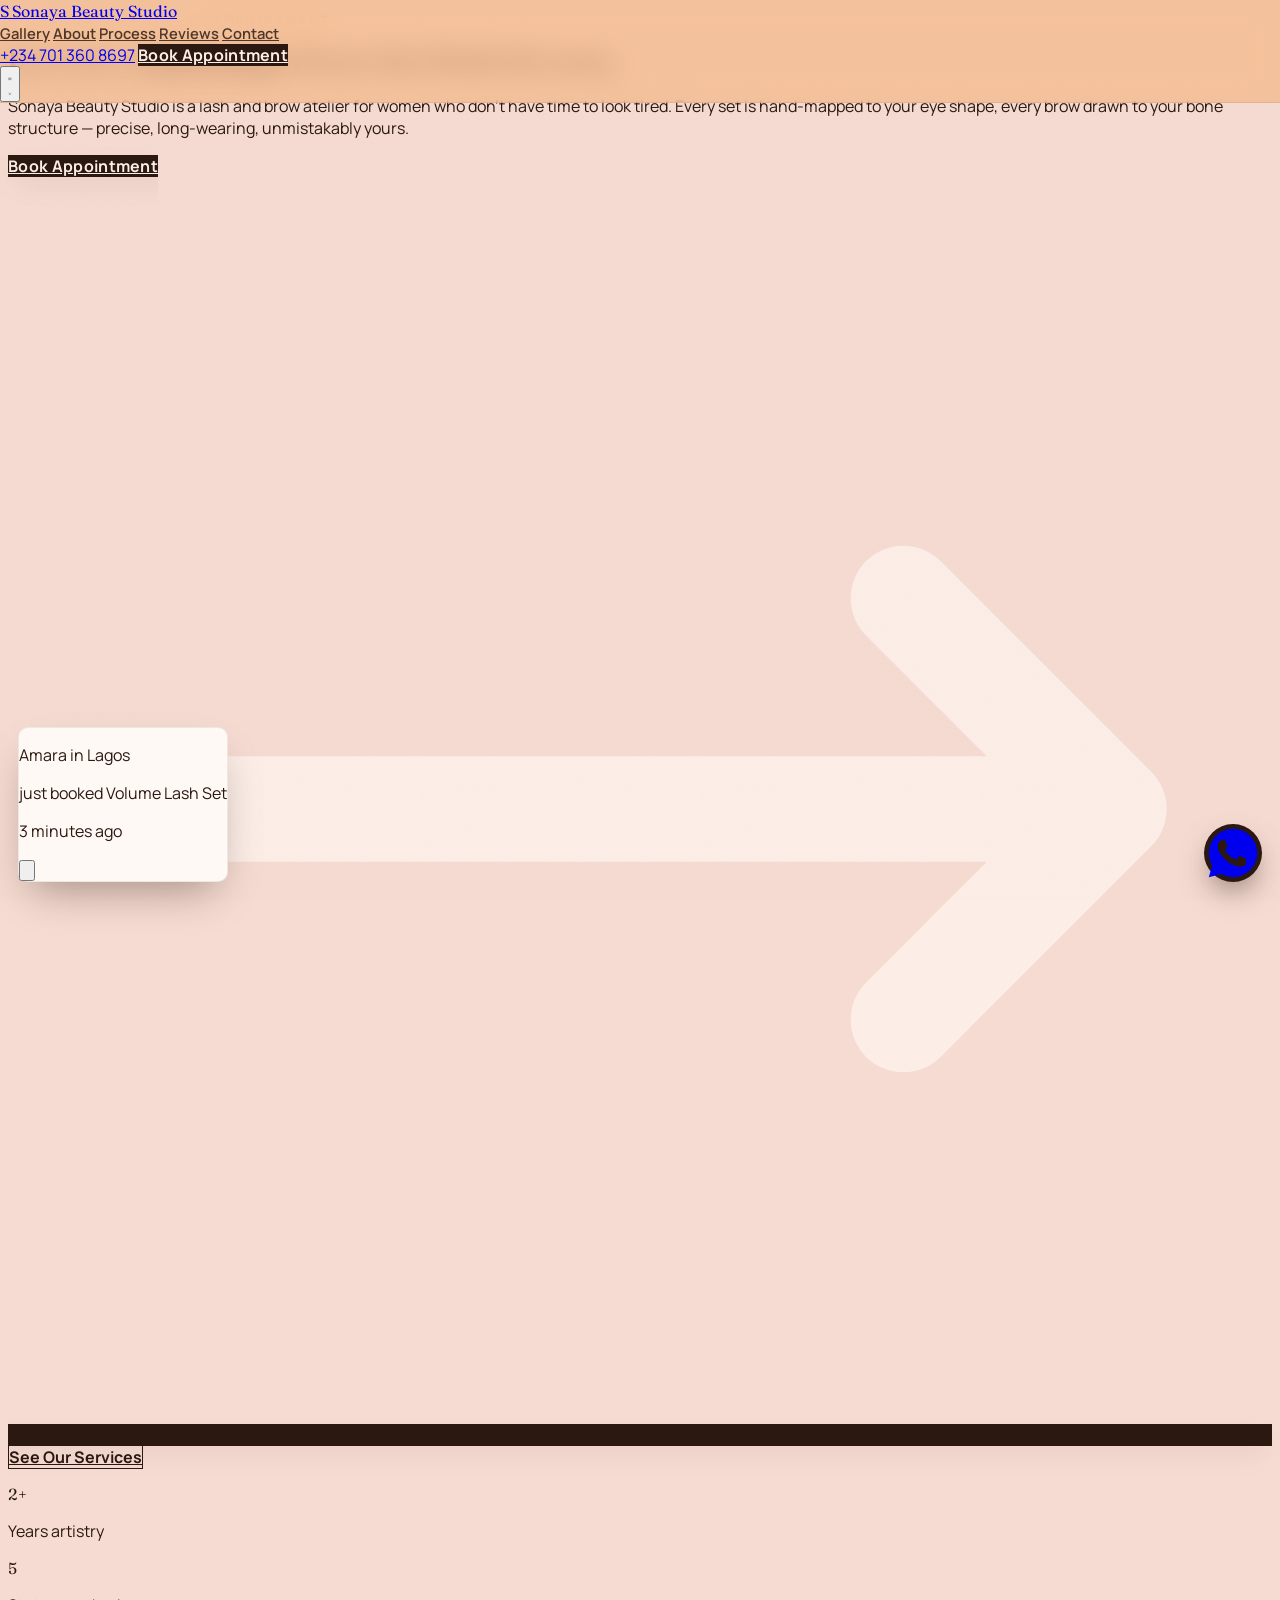
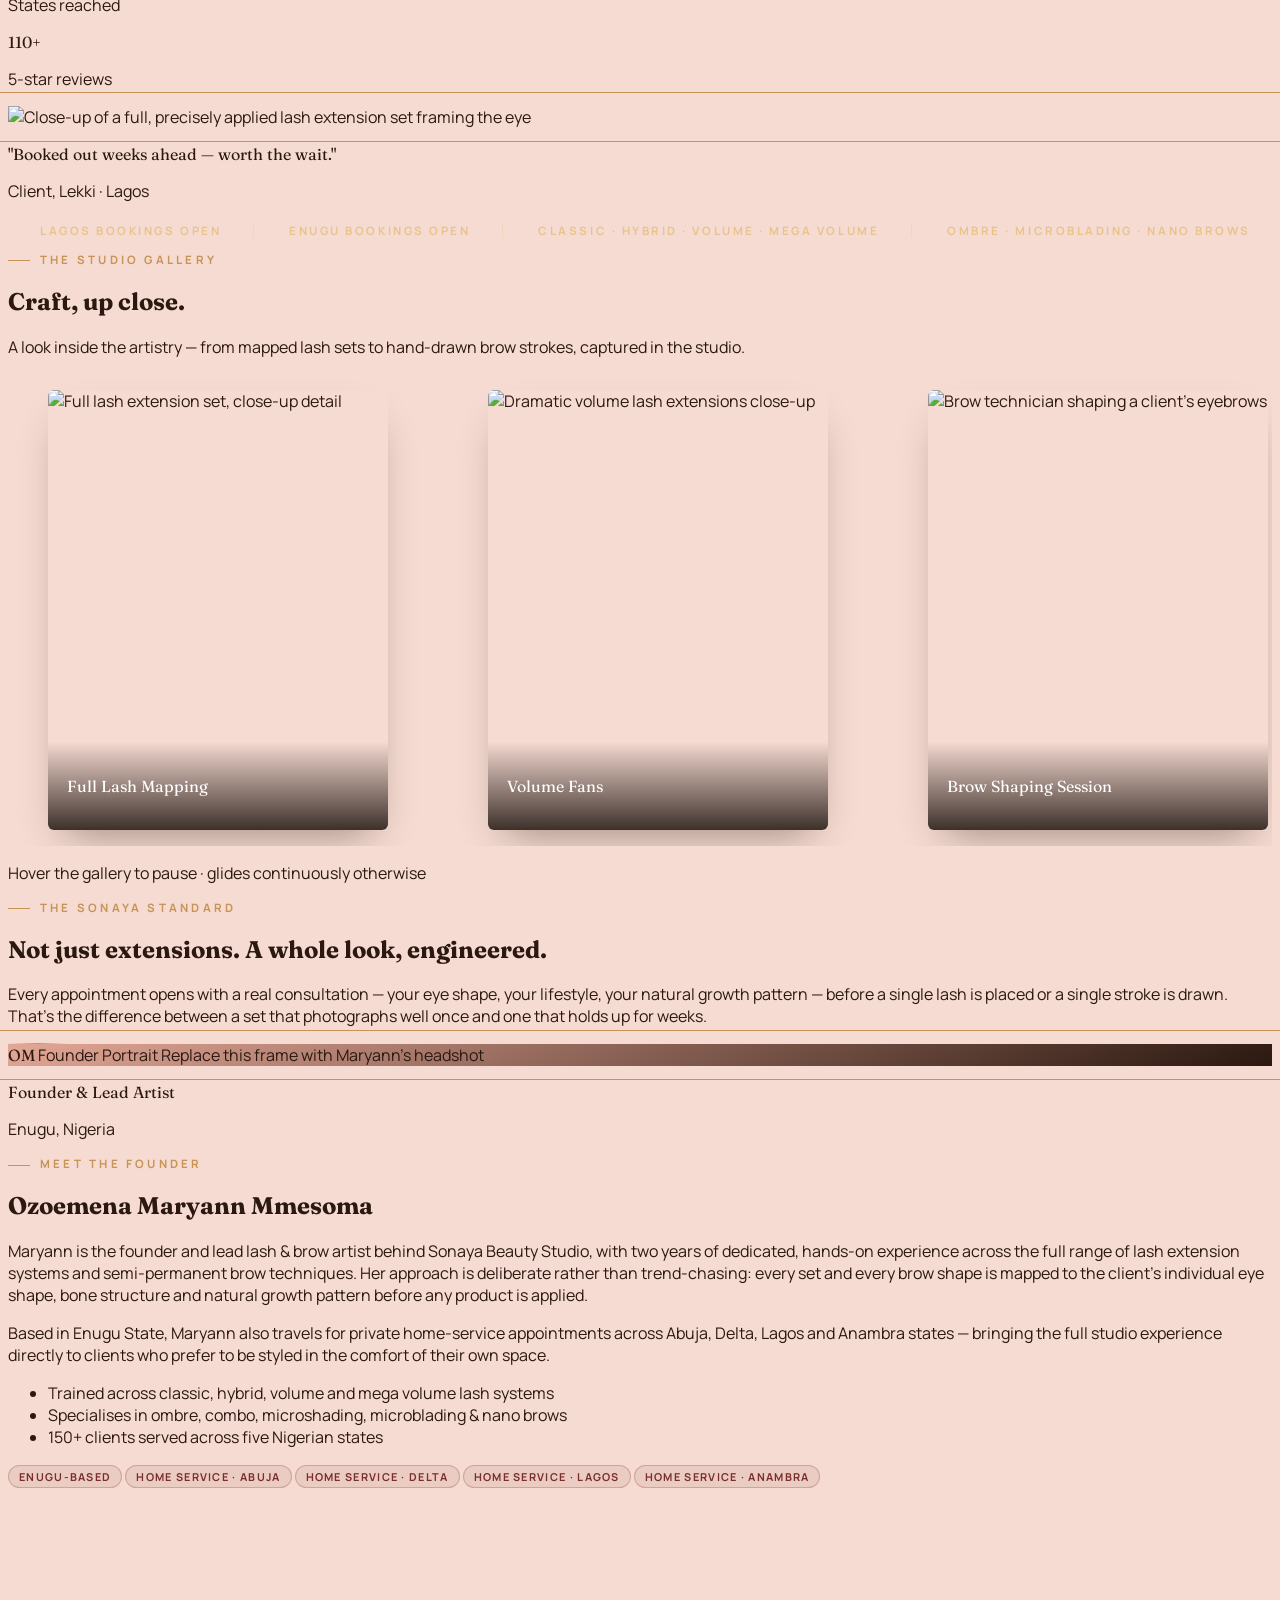
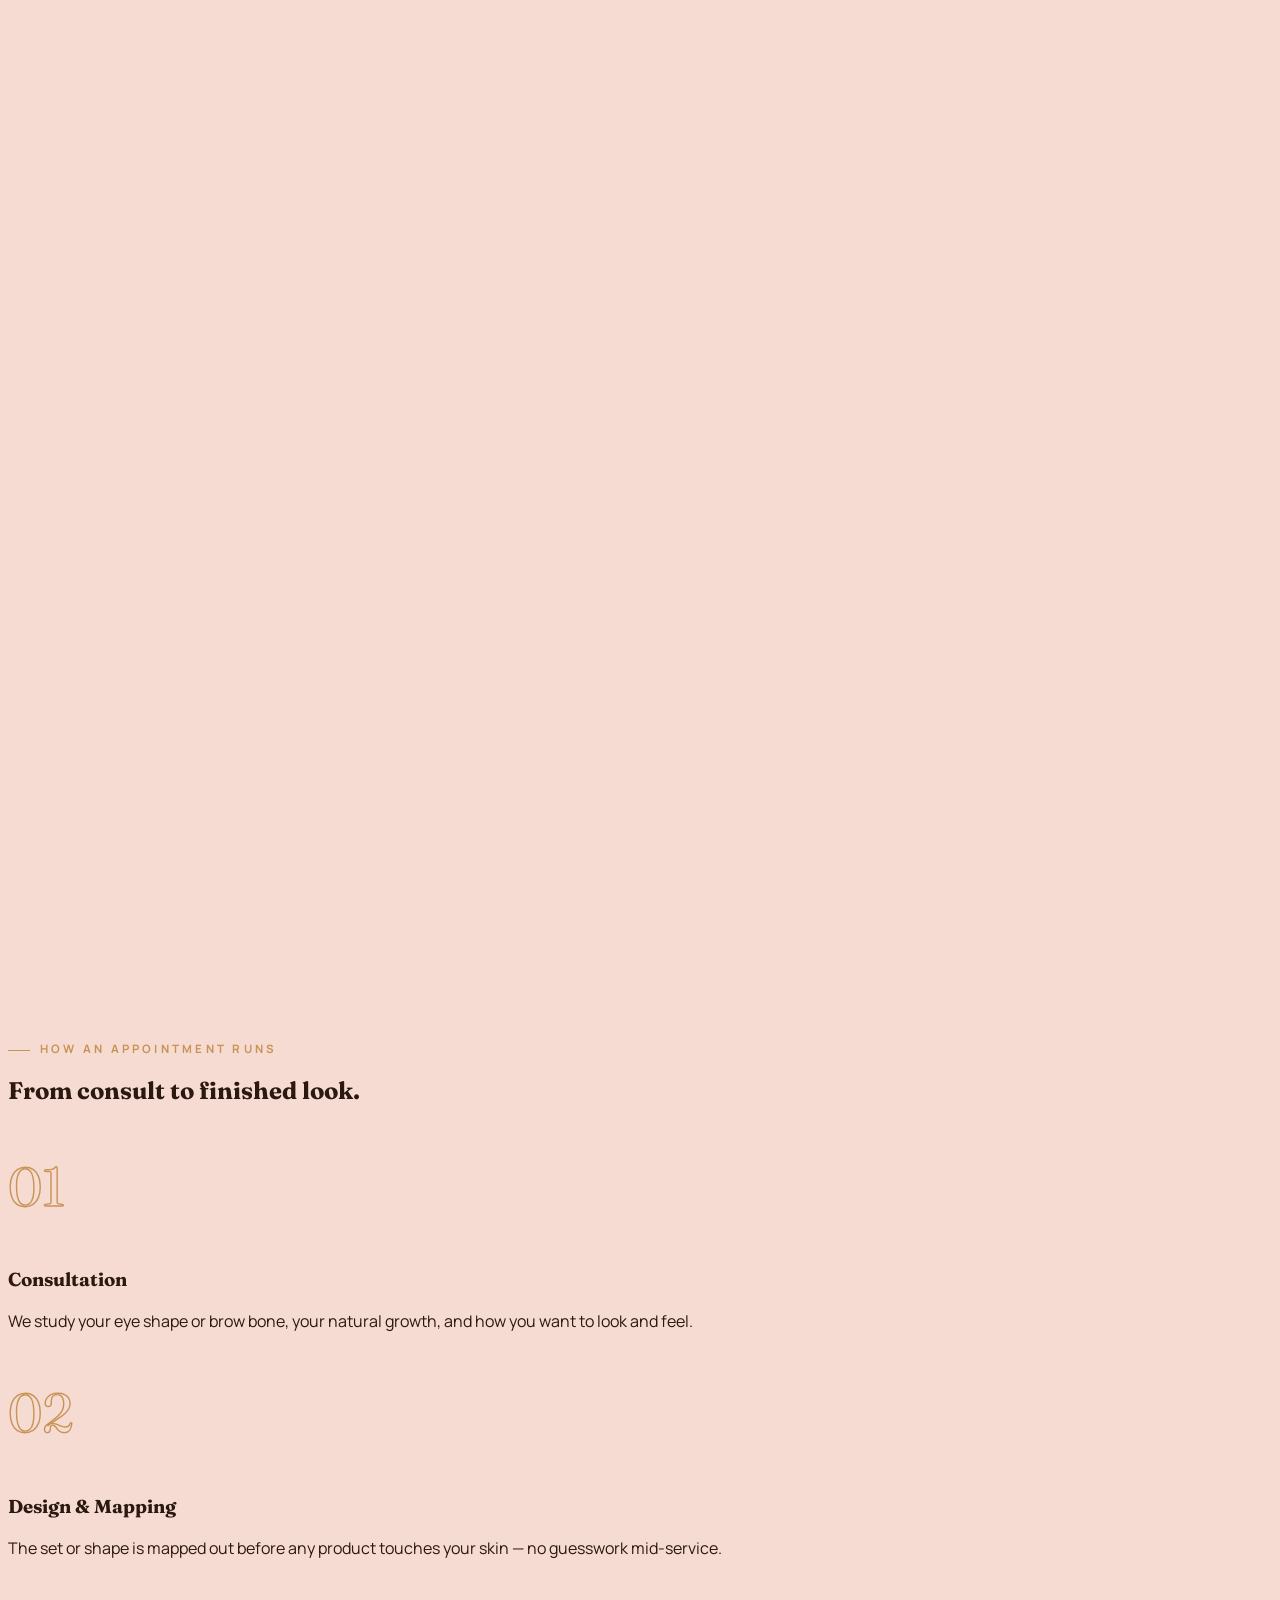
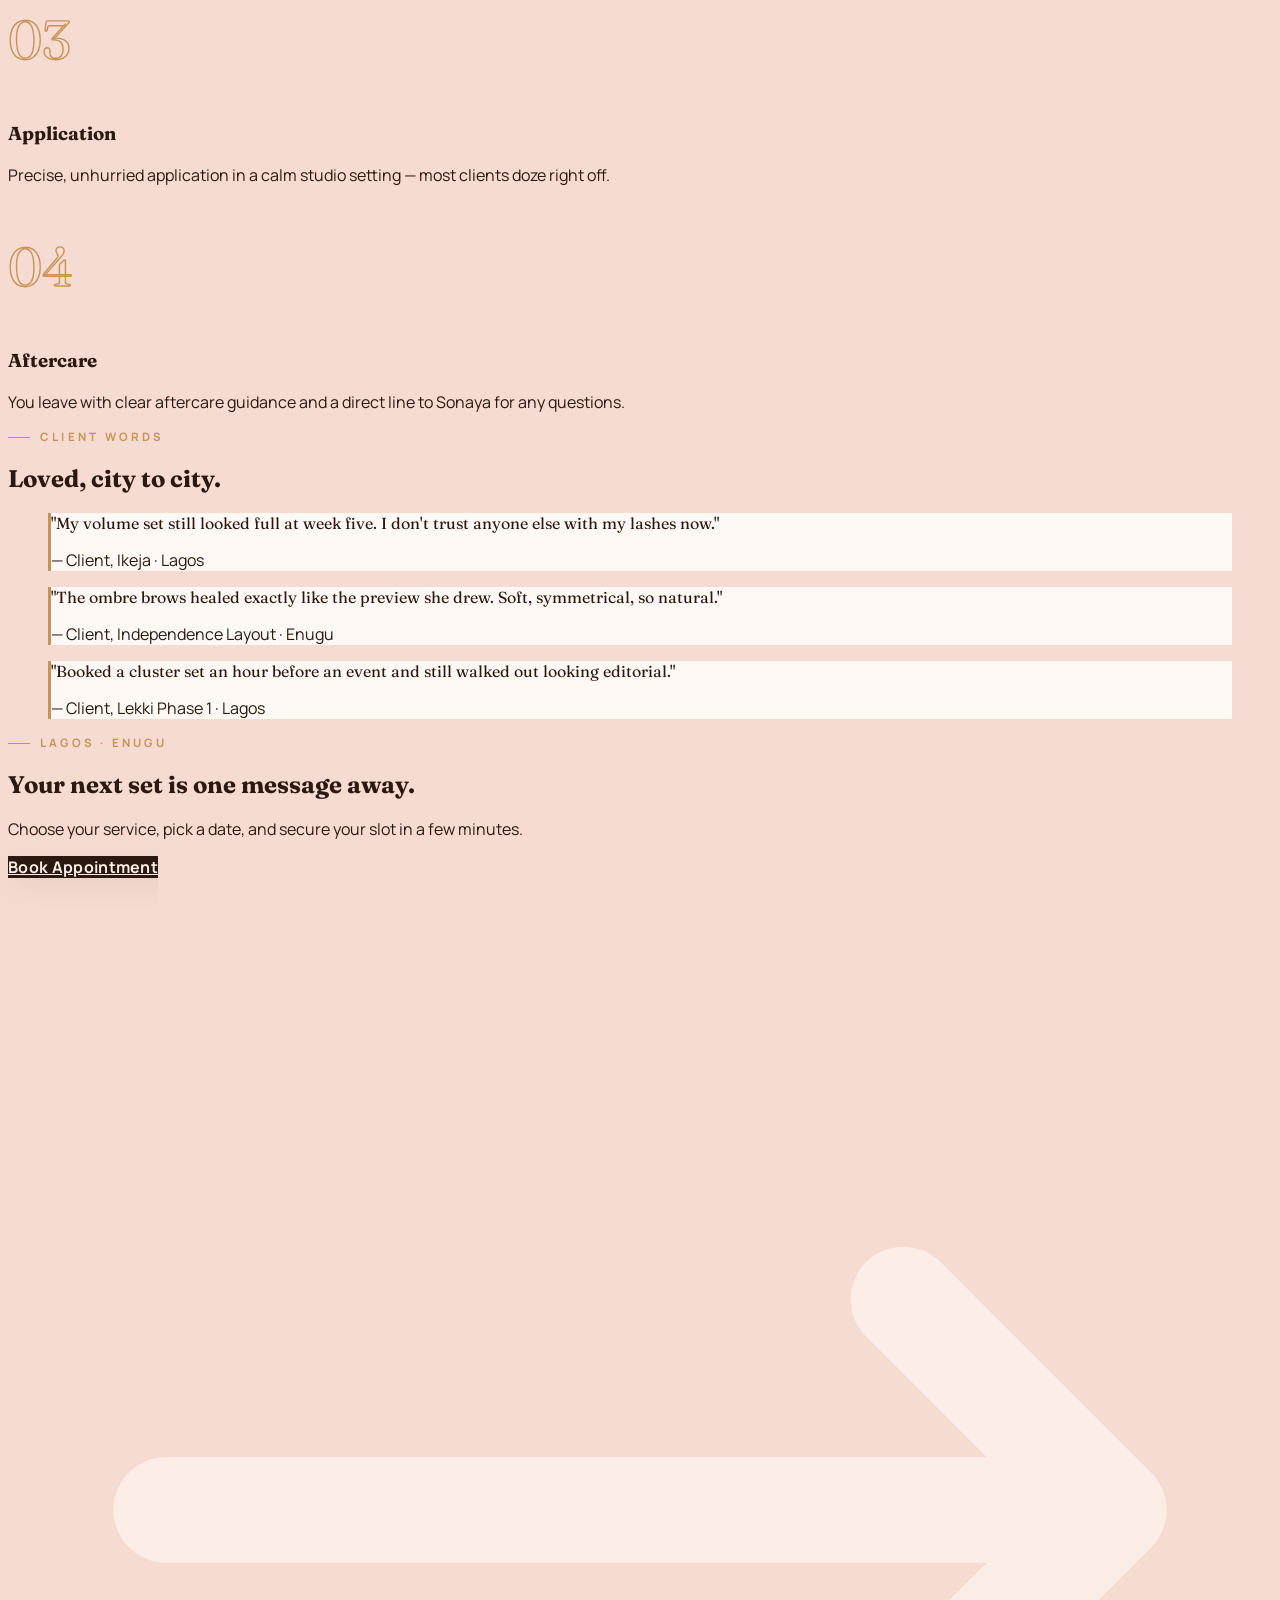
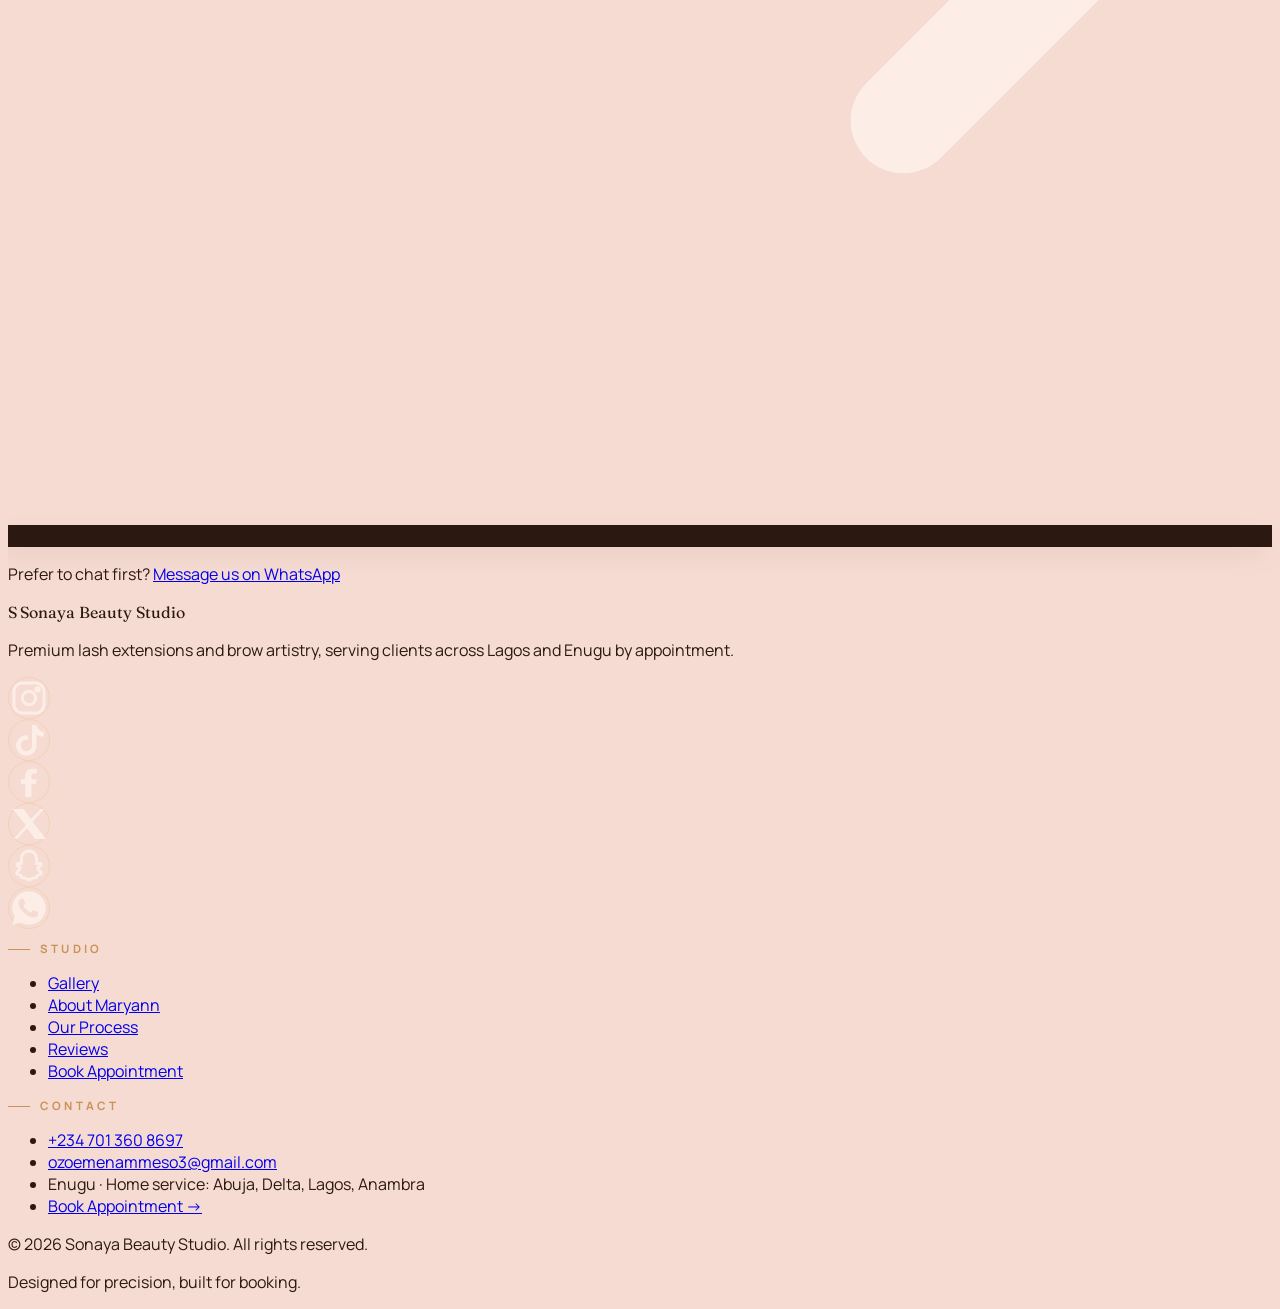
==== index.html @ aed54dbf "initial commit" ====
<!DOCTYPE html>
<html lang="en">
<head>
<meta charset="UTF-8" />
<meta name="viewport" content="width=device-width, initial-scale=1.0" />
<title>Sonaya Beauty Studio — Premium Lash & Brow Artistry | Lagos &amp; Enugu</title>
<meta name="description" content="Sonaya Beauty Studio is a premium lash extension and brow artistry studio serving Lagos and Enugu. Classic, hybrid, volume &amp; mega volume lashes, ombre and microblading brows. Book on WhatsApp." />
<meta name="theme-color" content="#F0B989" />

<!-- Open Graph -->
<meta property="og:title" content="Sonaya Beauty Studio — Premium Lash & Brow Artistry" />
<meta property="og:description" content="Lash extensions and brow artistry, done with precision. Book your appointment on WhatsApp today." />
<meta property="og:type" content="website" />

<!-- Fonts -->
<link rel="preconnect" href="https://fonts.googleapis.com">
<link rel="preconnect" href="https://fonts.gstatic.com" crossorigin>
<link href="https://fonts.googleapis.com/css2?family=Fraunces:ital,opsz,wght@0,9..144,300;0,9..144,400;0,9..144,500;0,9..144,600;0,9..144,700;1,9..144,400;1,9..144,500&family=Manrope:wght@400;500;600;700;800&display=swap" rel="stylesheet">

<!-- Tailwind CDN -->
<script src="https://cdn.tailwindcss.com"></script>
<script>
  tailwind.config = {
    theme: {
      extend: {
        colors: {
          peach: { DEFAULT: '#F5DBD1', light: '#FCEEE7', pale: '#FFF9F6', deep: '#E3A796' },
          espresso: { DEFAULT: '#2B1810', 2: '#3D2417', soft: '#5C3C2A' },
          gold: { DEFAULT: '#C89355', light: '#E8C48C' },
          wine: '#7A2E2C',
        },
        fontFamily: {
          display: ['Fraunces', 'Georgia', 'serif'],
          body: ['Manrope', 'sans-serif'],
        },
      },
    },
  };
</script>

<link rel="stylesheet" href="css/styles.css" />

<!-- Favicon (simple gold monogram) -->
<link rel="icon" href="data:image/svg+xml,%3Csvg xmlns='http://www.w3.org/2000/svg' viewBox='0 0 100 100'%3E%3Crect width='100' height='100' rx='20' fill='%232B1810'/%3E%3Ctext x='50' y='66' font-family='Georgia,serif' font-size='52' fill='%23C89355' text-anchor='middle'%3ES%3C/text%3E%3C/svg%3E">
</head>
<body class="font-body antialiased">

<div class="grain-overlay"></div>

<!-- =========================================================
     NAVBAR (fixed)
========================================================== -->
<header id="site-nav">
  <div class="max-w-7xl mx-auto px-5 md:px-8">
    <div class="flex items-center justify-between h-20">
      <!-- Logo -->
      <a href="#top" class="flex items-center gap-3 shrink-0">
        <span class="w-11 h-11 rounded-full bg-espresso flex items-center justify-center">
          <span class="font-display text-gold-light text-xl">S</span>
        </span>
        <span class="font-display text-lg md:text-xl tracking-wide text-espresso leading-none">
          Sonaya <span class="italic font-normal text-espresso-soft">Beauty Studio</span>
        </span>
      </a>

      <!-- Desktop nav -->
      <nav class="hidden lg:flex items-center gap-9">
        <a href="#gallery" class="nav-link">Gallery</a>
        <a href="#ceo" class="nav-link">About</a>
        <a href="#process" class="nav-link">Process</a>
        <a href="#testimonials" class="nav-link">Reviews</a>
        <a href="#contact" class="nav-link">Contact</a>
      </nav>

      <div class="hidden lg:flex items-center gap-4">
        <a href="tel:+2347013608697" class="text-sm font-semibold text-espresso-soft hover:text-espresso transition">+234 701 360 8697</a>
        <a href="book.html" class="btn-gold px-6 py-2.5 rounded-full text-sm">Book Appointment</a>
      </div>

      <!-- Mobile toggle -->
      <button id="menu-toggle" aria-label="Toggle menu" aria-expanded="false" class="lg:hidden w-10 h-10 flex items-center justify-center text-espresso">
        <svg id="icon-open" class="w-6 h-6" fill="none" stroke="currentColor" stroke-width="1.8" viewBox="0 0 24 24"><path stroke-linecap="round" stroke-linejoin="round" d="M3.75 6.75h16.5M3.75 12h16.5M3.75 17.25h16.5" /></svg>
        <svg id="icon-close" class="w-6 h-6 hidden" fill="none" stroke="currentColor" stroke-width="1.8" viewBox="0 0 24 24"><path stroke-linecap="round" stroke-linejoin="round" d="M6 18L18 6M6 6l12 12" /></svg>
      </button>
    </div>

    <!-- Mobile menu -->
    <div id="mobile-menu" class="lg:hidden">
      <div class="flex flex-col gap-1 pb-6 pt-2 border-t border-espresso/10">
        <a href="#gallery" class="py-3 font-semibold text-espresso">Gallery</a>
        <a href="#ceo" class="py-3 font-semibold text-espresso">About</a>
        <a href="#process" class="py-3 font-semibold text-espresso">Process</a>
        <a href="#testimonials" class="py-3 font-semibold text-espresso">Reviews</a>
        <a href="#contact" class="py-3 font-semibold text-espresso">Contact</a>
        <a href="book.html" class="btn-gold text-center px-6 py-3 rounded-full text-sm mt-3">Book Appointment</a>
      </div>
    </div>
  </div>
</header>

<!-- =========================================================
     HERO
========================================================== -->
<section id="top" class="relative pt-32 pb-20 md:pt-44 md:pb-28 overflow-hidden">
  <div class="hero-blob w-80 h-80 bg-gold-light -top-10 -left-16 float-slow"></div>
  <div class="hero-blob w-96 h-96 bg-peach-deep top-40 -right-24 float"></div>

  <div class="max-w-7xl mx-auto px-5 md:px-8 relative z-10 grid lg:grid-cols-2 gap-14 items-center">
    <!-- Copy -->
    <div>
      <p class="eyebrow reveal" style="animation-delay:.05s">Lagos &amp; Enugu · By Appointment</p>
      <h1 class="font-display text-5xl sm:text-6xl md:text-7xl leading-[1.03] text-espresso mt-5 reveal" style="animation-delay:.15s">
        Eyes that <span class="italic text-wine">arrest</span> a room. Brows that finish the story.
      </h1>
      <p class="mt-6 text-lg text-espresso-soft max-w-xl leading-relaxed reveal" style="animation-delay:.3s">
        Sonaya Beauty Studio is a lash and brow atelier for women who don't have time to look tired.
        Every set is hand-mapped to your eye shape, every brow drawn to your bone structure — precise,
        long-wearing, unmistakably yours.
      </p>
      <div class="mt-9 flex flex-wrap items-center gap-4 reveal" style="animation-delay:.45s">
        <a href="book.html" class="btn-gold px-8 py-4 rounded-full inline-flex items-center gap-2">
          Book Appointment
          <svg class="w-4 h-4" fill="none" stroke="currentColor" stroke-width="2" viewBox="0 0 24 24"><path stroke-linecap="round" stroke-linejoin="round" d="M17 8l4 4m0 0l-4 4m4-4H3" /></svg>
        </a>
        <a href="book.html#service-select" class="btn-outline px-8 py-4 rounded-full">See Our Services</a>
      </div>

      <div class="mt-14 grid grid-cols-3 gap-6 max-w-md reveal" style="animation-delay:.6s">
        <div>
          <p class="stat-num font-display text-4xl text-espresso" data-target="2" data-suffix="+">0</p>
          <p class="text-xs uppercase tracking-widest text-espresso-soft mt-1">Years artistry</p>
        </div>
        <div>
          <p class="stat-num font-display text-4xl text-espresso" data-target="5" data-suffix="">0</p>
          <p class="text-xs uppercase tracking-widest text-espresso-soft mt-1">States reached</p>
        </div>
        <div>
          <p class="stat-num font-display text-4xl text-espresso" data-target="110" data-suffix="+">0</p>
          <p class="text-xs uppercase tracking-widest text-espresso-soft mt-1">5-star reviews</p>
        </div>
      </div>
    </div>

    <!-- Hero image -->
    <div class="relative reveal" style="animation-delay:.35s">
      <div class="hero-frame rounded-sm overflow-hidden shadow-2xl">
        <img
          src="https://images.unsplash.com/photo-1639629509821-c54cdd984227?q=80&w=1400&auto=format&fit=crop"
          alt="Close-up of a full, precisely applied lash extension set framing the eye"
          class="w-full h-[420px] md:h-[560px] object-cover"
          loading="eager" />
      </div>
      <div class="absolute -bottom-7 -left-6 md:-left-10 bg-espresso text-peach-light rounded-sm px-6 py-5 shadow-2xl max-w-[220px] float">
        <p class="font-display text-2xl italic leading-none">"Booked out weeks ahead — worth the wait."</p>
        <p class="text-[11px] uppercase tracking-widest text-gold-light mt-3">Client, Lekki · Lagos</p>
      </div>
    </div>
  </div>
</section>

<!-- =========================================================
     MARQUEE TICKER
========================================================== -->
<div class="ticker-wrap bg-espresso py-3 border-y border-gold/20 overflow-hidden">
  <div class="ticker-track">
    <div class="flex items-center">
      <span class="ticker-item">LAGOS BOOKINGS OPEN</span>
      <span class="ticker-item">ENUGU BOOKINGS OPEN</span>
      <span class="ticker-item">CLASSIC · HYBRID · VOLUME · MEGA VOLUME</span>
      <span class="ticker-item">OMBRE · MICROBLADING · NANO BROWS</span>
      <span class="ticker-item">WALK-INS BY APPOINTMENT ONLY</span>
      <span class="ticker-item">LAGOS BOOKINGS OPEN</span>
      <span class="ticker-item">ENUGU BOOKINGS OPEN</span>
      <span class="ticker-item">CLASSIC · HYBRID · VOLUME · MEGA VOLUME</span>
      <span class="ticker-item">OMBRE · MICROBLADING · NANO BROWS</span>
      <span class="ticker-item">WALK-INS BY APPOINTMENT ONLY</span>
    </div>
  </div>
</div>

<!-- =========================================================
     8-IMAGE HD CAROUSEL
========================================================== -->
<section id="gallery" class="py-20 md:py-28 bg-peach">
  <div class="max-w-7xl mx-auto px-5 md:px-8 mb-10 flex flex-col md:flex-row md:items-end md:justify-between gap-4 observe">
    <div>
      <p class="eyebrow">The Studio Gallery</p>
      <h2 class="font-display text-4xl md:text-5xl text-espresso mt-4">Craft, up close.</h2>
    </div>
    <p class="text-espresso-soft max-w-sm">
      A look inside the artistry — from mapped lash sets to hand-drawn brow strokes, captured in the studio.
    </p>
  </div>

  <div class="carousel-viewport">
    <div class="carousel-track">
      <!-- Set A -->
      <figure class="carousel-card">
        <img src="https://images.unsplash.com/photo-1639629509821-c54cdd984227?q=80&w=900&auto=format&fit=crop" alt="Full lash extension set, close-up detail" loading="lazy" />
        <figcaption class="cap"><p class="font-display italic text-lg">Full Lash Mapping</p></figcaption>
      </figure>
      <figure class="carousel-card">
        <img src="https://images.unsplash.com/photo-1540544732960-63c240c37388?q=80&w=900&auto=format&fit=crop" alt="Dramatic volume lash extensions close-up" loading="lazy" />
        <figcaption class="cap"><p class="font-display italic text-lg">Volume Fans</p></figcaption>
      </figure>
      <figure class="carousel-card">
        <img src="https://images.unsplash.com/photo-1674049406179-d7bf2c263e71?q=80&w=900&auto=format&fit=crop" alt="Brow technician shaping a client's eyebrows" loading="lazy" />
        <figcaption class="cap"><p class="font-display italic text-lg">Brow Shaping Session</p></figcaption>
      </figure>
      <figure class="carousel-card">
        <img src="https://images.unsplash.com/photo-1781450090585-1a511b7066d9?q=80&w=900&auto=format&fit=crop" alt="Bright, modern beauty studio interior" loading="lazy" />
        <figcaption class="cap"><p class="font-display italic text-lg">The Studio Space</p></figcaption>
      </figure>
      <figure class="carousel-card">
        <img src="https://images.unsplash.com/photo-1520923390649-b2a76d00545c?q=80&w=900&auto=format&fit=crop" alt="Glamorous finished lash and makeup look" loading="lazy" />
        <figcaption class="cap"><p class="font-display italic text-lg">Finished Glam</p></figcaption>
      </figure>
      <figure class="carousel-card">
        <img src="https://images.unsplash.com/photo-1718720410649-7524fcb0f0a5?q=80&w=900&auto=format&fit=crop" alt="Brow artist working with precision tools" loading="lazy" />
        <figcaption class="cap"><p class="font-display italic text-lg">Precision Brow Work</p></figcaption>
      </figure>
      <figure class="carousel-card">
        <img src="https://images.unsplash.com/photo-1589710751893-f9a6770ad71b?q=80&w=900&auto=format&fit=crop" alt="Lash technician's precision tools laid out" loading="lazy" />
        <figcaption class="cap"><p class="font-display italic text-lg">The Tool Kit</p></figcaption>
      </figure>
      <figure class="carousel-card">
        <img src="https://images.unsplash.com/photo-1535310172250-0dcb6b63324e?q=80&w=900&auto=format&fit=crop" alt="Natural-finish classic lash extensions close-up" loading="lazy" />
        <figcaption class="cap"><p class="font-display italic text-lg">Natural Finish</p></figcaption>
      </figure>

      <!-- Set B (duplicate for seamless infinite loop) -->
      <figure class="carousel-card">
        <img src="https://images.unsplash.com/photo-1639629509821-c54cdd984227?q=80&w=900&auto=format&fit=crop" alt="" aria-hidden="true" loading="lazy" />
        <figcaption class="cap"><p class="font-display italic text-lg">Full Lash Mapping</p></figcaption>
      </figure>
      <figure class="carousel-card">
        <img src="https://images.unsplash.com/photo-1540544732960-63c240c37388?q=80&w=900&auto=format&fit=crop" alt="" aria-hidden="true" loading="lazy" />
        <figcaption class="cap"><p class="font-display italic text-lg">Volume Fans</p></figcaption>
      </figure>
      <figure class="carousel-card">
        <img src="https://images.unsplash.com/photo-1674049406179-d7bf2c263e71?q=80&w=900&auto=format&fit=crop" alt="" aria-hidden="true" loading="lazy" />
        <figcaption class="cap"><p class="font-display italic text-lg">Brow Shaping Session</p></figcaption>
      </figure>
      <figure class="carousel-card">
        <img src="https://images.unsplash.com/photo-1781450090585-1a511b7066d9?q=80&w=900&auto=format&fit=crop" alt="" aria-hidden="true" loading="lazy" />
        <figcaption class="cap"><p class="font-display italic text-lg">The Studio Space</p></figcaption>
      </figure>
      <figure class="carousel-card">
        <img src="https://images.unsplash.com/photo-1520923390649-b2a76d00545c?q=80&w=900&auto=format&fit=crop" alt="" aria-hidden="true" loading="lazy" />
        <figcaption class="cap"><p class="font-display italic text-lg">Finished Glam</p></figcaption>
      </figure>
      <figure class="carousel-card">
        <img src="https://images.unsplash.com/photo-1718720410649-7524fcb0f0a5?q=80&w=900&auto=format&fit=crop" alt="" aria-hidden="true" loading="lazy" />
        <figcaption class="cap"><p class="font-display italic text-lg">Precision Brow Work</p></figcaption>
      </figure>
      <figure class="carousel-card">
        <img src="https://images.unsplash.com/photo-1589710751893-f9a6770ad71b?q=80&w=900&auto=format&fit=crop" alt="" aria-hidden="true" loading="lazy" />
        <figcaption class="cap"><p class="font-display italic text-lg">The Tool Kit</p></figcaption>
      </figure>
      <figure class="carousel-card">
        <img src="https://images.unsplash.com/photo-1535310172250-0dcb6b63324e?q=80&w=900&auto=format&fit=crop" alt="" aria-hidden="true" loading="lazy" />
        <figcaption class="cap"><p class="font-display italic text-lg">Natural Finish</p></figcaption>
      </figure>
    </div>
  </div>
  <p class="text-center text-xs text-espresso-soft/70 mt-6 tracking-wide">Hover the gallery to pause · glides continuously otherwise</p>
</section>

<!-- =========================================================
     ABOUT / BRAND STRIP (dark)
========================================================== -->
<section class="bg-espresso text-peach-light py-20 md:py-28">
  <div class="max-w-5xl mx-auto px-5 md:px-8 text-center observe">
    <p class="eyebrow justify-center inline-flex">The Sonaya Standard</p>
    <h2 class="font-display text-4xl md:text-5xl mt-5 leading-tight">
      Not just extensions. <span class="italic text-gold-light">A whole look, engineered.</span>
    </h2>
    <p class="mt-6 text-peach-light/75 text-lg leading-relaxed max-w-2xl mx-auto">
      Every appointment opens with a real consultation — your eye shape, your lifestyle, your natural
      growth pattern — before a single lash is placed or a single stroke is drawn. That's the difference
      between a set that photographs well once and one that holds up for weeks.
    </p>
    <div class="flourish mx-auto mt-10"></div>
  </div>
</section>

<!-- =========================================================
     ABOUT THE FOUNDER / CEO
     NOTE: Portrait below is a placeholder monogram card, not a stock
     photo — swap the marked block for Maryann's real headshot before
     launch (see README).
========================================================== -->
<section id="ceo" class="py-20 md:py-28 bg-peach-light">
  <div class="max-w-6xl mx-auto px-5 md:px-8 grid lg:grid-cols-2 gap-14 lg:gap-20 items-center">

    <!-- Portrait — placeholder, replace with real photo -->
    <div class="observe">
      <div class="relative max-w-md mx-auto lg:mx-0">
        <div class="hero-frame rounded-sm overflow-hidden shadow-2xl">
          <!-- REPLACE-PHOTO-HERE: swap this div for <img src="path/to/maryann-headshot.jpg" ...> -->
          <div class="w-full h-[440px] md:h-[520px] flex flex-col items-center justify-center text-center px-8"
               style="background: linear-gradient(155deg, var(--peach-deep) 0%, var(--espresso) 100%);">
            <span class="font-display italic text-8xl text-peach-light/95">OM</span>
            <span class="mt-4 text-xs tracking-[0.3em] uppercase text-gold-light">Founder Portrait</span>
            <span class="mt-1 text-[11px] text-peach-light/50 max-w-[220px]">Replace this frame with Maryann's headshot</span>
          </div>
        </div>
        <div class="absolute -bottom-6 -right-5 md:-right-8 bg-espresso text-peach-light rounded-sm px-6 py-4 shadow-2xl">
          <p class="font-display italic text-lg leading-none">Founder &amp; Lead Artist</p>
          <p class="text-[11px] uppercase tracking-widest text-gold-light mt-2">Enugu, Nigeria</p>
        </div>
      </div>
    </div>

    <!-- Bio -->
    <div class="observe">
      <p class="eyebrow">Meet The Founder</p>
      <h2 class="font-display text-4xl md:text-5xl text-espresso mt-4 leading-tight">
        Ozoemena Maryann <span class="italic text-wine">Mmesoma</span>
      </h2>
      <p class="mt-6 text-espresso-soft text-lg leading-relaxed">
        Maryann is the founder and lead lash &amp; brow artist behind Sonaya Beauty Studio, with two years
        of dedicated, hands-on experience across the full range of lash extension systems and semi-permanent
        brow techniques. Her approach is deliberate rather than trend-chasing: every set and every brow shape
        is mapped to the client's individual eye shape, bone structure and natural growth pattern before any
        product is applied.
      </p>
      <p class="mt-4 text-espresso-soft text-lg leading-relaxed">
        Based in Enugu State, Maryann also travels for private home-service appointments across
        <span class="font-semibold text-espresso"> Abuja, Delta, Lagos and Anambra states</span> — bringing
        the full studio experience directly to clients who prefer to be styled in the comfort of their own space.
      </p>

      <ul class="mt-8 space-y-3">
        <li class="flex items-start gap-3">
          <span class="w-1.5 h-1.5 rounded-full bg-gold mt-2.5 shrink-0"></span>
          <span class="text-espresso-soft">Trained across classic, hybrid, volume and mega volume lash systems</span>
        </li>
        <li class="flex items-start gap-3">
          <span class="w-1.5 h-1.5 rounded-full bg-gold mt-2.5 shrink-0"></span>
          <span class="text-espresso-soft">Specialises in ombre, combo, microshading, microblading &amp; nano brows</span>
        </li>
        <li class="flex items-start gap-3">
          <span class="w-1.5 h-1.5 rounded-full bg-gold mt-2.5 shrink-0"></span>
          <span class="text-espresso-soft">150+ clients served across five Nigerian states</span>
        </li>
      </ul>

      <div class="mt-8 flex flex-wrap gap-3">
        <span class="chip">Enugu-Based</span>
        <span class="chip">Home Service · Abuja</span>
        <span class="chip">Home Service · Delta</span>
        <span class="chip">Home Service · Lagos</span>
        <span class="chip">Home Service · Anambra</span>
      </div>
    </div>
  </div>
</section>

<!-- =========================================================
     TRUST / RATINGS STATS
========================================================== -->
<section class="py-16 md:py-20 bg-peach-light border-y border-espresso/10">
  <div class="max-w-6xl mx-auto px-5 md:px-8 grid sm:grid-cols-3 gap-8 observe observe-stagger">

    <div class="text-center" style="--i:0">
      <div class="flex justify-center gap-1 mb-3">
        <svg class="w-5 h-5 text-gold" fill="currentColor" viewBox="0 0 20 20"><path d="M10 1.5l2.6 5.6 6.1.6-4.6 4.2 1.3 6-5.4-3.1L4.6 18l1.3-6L1.3 7.7l6.1-.6L10 1.5z"/></svg>
        <svg class="w-5 h-5 text-gold" fill="currentColor" viewBox="0 0 20 20"><path d="M10 1.5l2.6 5.6 6.1.6-4.6 4.2 1.3 6-5.4-3.1L4.6 18l1.3-6L1.3 7.7l6.1-.6L10 1.5z"/></svg>
        <svg class="w-5 h-5 text-gold" fill="currentColor" viewBox="0 0 20 20"><path d="M10 1.5l2.6 5.6 6.1.6-4.6 4.2 1.3 6-5.4-3.1L4.6 18l1.3-6L1.3 7.7l6.1-.6L10 1.5z"/></svg>
        <svg class="w-5 h-5 text-gold" fill="currentColor" viewBox="0 0 20 20"><path d="M10 1.5l2.6 5.6 6.1.6-4.6 4.2 1.3 6-5.4-3.1L4.6 18l1.3-6L1.3 7.7l6.1-.6L10 1.5z"/></svg>
        <svg class="w-5 h-5 text-gold" fill="currentColor" viewBox="0 0 20 20"><path d="M10 1.5l2.6 5.6 6.1.6-4.6 4.2 1.3 6-5.4-3.1L4.6 18l1.3-6L1.3 7.7l6.1-.6L10 1.5z"/></svg>
      </div>
      <p class="stat-num font-display text-5xl text-espresso" data-target="110" data-suffix="+">0</p>
      <p class="text-xs uppercase tracking-widest text-espresso-soft mt-2">Five-Star Reviews</p>
    </div>

    <div class="text-center" style="--i:1">
      <svg class="w-6 h-6 mx-auto mb-3 text-gold" fill="none" stroke="currentColor" stroke-width="1.6" viewBox="0 0 24 24"><path stroke-linecap="round" stroke-linejoin="round" d="M17 20h5v-2a4 4 0 00-3-3.87M9 20H4v-2a4 4 0 013-3.87m5-8.13a4 4 0 110 8 4 4 0 010-8zm6 8a4 4 0 100-8 4 4 0 000 8z"/></svg>
      <p class="stat-num font-display text-5xl text-espresso" data-target="150" data-suffix="+">0</p>
      <p class="text-xs uppercase tracking-widest text-espresso-soft mt-2">Clients Served</p>
    </div>

    <div class="text-center" style="--i:2">
      <svg class="w-6 h-6 mx-auto mb-3 text-gold" fill="none" stroke="currentColor" stroke-width="1.6" viewBox="0 0 24 24"><path stroke-linecap="round" stroke-linejoin="round" d="M9 12.75L11.25 15 15 9.75M21 12a9 9 0 11-18 0 9 9 0 0118 0z"/></svg>
      <p class="stat-num font-display text-5xl text-espresso" data-target="100" data-suffix="%">0</p>
      <p class="text-xs uppercase tracking-widest text-espresso-soft mt-2">Client Satisfaction</p>
    </div>

  </div>
</section>

<!-- =========================================================
     PROCESS (dark, real sequence — numbering earns its place)
========================================================== -->
<section id="process" class="bg-espresso text-peach-light py-20 md:py-28">
  <div class="max-w-6xl mx-auto px-5 md:px-8">
    <div class="mb-16 max-w-xl observe">
      <p class="eyebrow">How An Appointment Runs</p>
      <h2 class="font-display text-4xl md:text-5xl mt-4">From consult to finished look.</h2>
    </div>

    <div class="grid md:grid-cols-4 gap-10 observe observe-stagger">
      <div style="--i:0">
        <p class="process-num">01</p>
        <h3 class="font-display text-xl mt-3">Consultation</h3>
        <p class="text-sm text-peach-light/70 mt-2 leading-relaxed">We study your eye shape or brow bone, your natural growth, and how you want to look and feel.</p>
      </div>
      <div style="--i:1">
        <p class="process-num">02</p>
        <h3 class="font-display text-xl mt-3">Design &amp; Mapping</h3>
        <p class="text-sm text-peach-light/70 mt-2 leading-relaxed">The set or shape is mapped out before any product touches your skin — no guesswork mid-service.</p>
      </div>
      <div style="--i:2">
        <p class="process-num">03</p>
        <h3 class="font-display text-xl mt-3">Application</h3>
        <p class="text-sm text-peach-light/70 mt-2 leading-relaxed">Precise, unhurried application in a calm studio setting — most clients doze right off.</p>
      </div>
      <div style="--i:3">
        <p class="process-num">04</p>
        <h3 class="font-display text-xl mt-3">Aftercare</h3>
        <p class="text-sm text-peach-light/70 mt-2 leading-relaxed">You leave with clear aftercare guidance and a direct line to Sonaya for any questions.</p>
      </div>
    </div>
  </div>
</section>

<!-- =========================================================
     TESTIMONIALS
========================================================== -->
<section id="testimonials" class="py-20 md:py-28 bg-peach">
  <div class="max-w-7xl mx-auto px-5 md:px-8">
    <div class="mb-14 max-w-xl observe">
      <p class="eyebrow">Client Words</p>
      <h2 class="font-display text-4xl md:text-5xl text-espresso mt-4">Loved, city to city.</h2>
    </div>

    <div class="grid md:grid-cols-3 gap-7 observe observe-stagger">
      <blockquote class="testimonial-card p-8 rounded-sm" style="--i:0">
        <p class="font-display italic text-xl text-espresso leading-snug">"My volume set still looked full at week five. I don't trust anyone else with my lashes now."</p>
        <footer class="mt-6 text-sm text-espresso-soft">— Client, Ikeja · Lagos</footer>
      </blockquote>
      <blockquote class="testimonial-card p-8 rounded-sm" style="--i:1">
        <p class="font-display italic text-xl text-espresso leading-snug">"The ombre brows healed exactly like the preview she drew. Soft, symmetrical, so natural."</p>
        <footer class="mt-6 text-sm text-espresso-soft">— Client, Independence Layout · Enugu</footer>
      </blockquote>
      <blockquote class="testimonial-card p-8 rounded-sm" style="--i:2">
        <p class="font-display italic text-xl text-espresso leading-snug">"Booked a cluster set an hour before an event and still walked out looking editorial."</p>
        <footer class="mt-6 text-sm text-espresso-soft">— Client, Lekki Phase 1 · Lagos</footer>
      </blockquote>
    </div>
  </div>
</section>

<!-- =========================================================
     CTA BANNER
========================================================== -->
<section class="relative py-24 md:py-32 bg-espresso overflow-hidden">
  <div class="hero-blob w-96 h-96 bg-wine top-1/2 -translate-y-1/2 left-1/3 opacity-30"></div>
  <div class="max-w-3xl mx-auto px-5 text-center relative z-10 observe">
    <p class="eyebrow justify-center inline-flex">Lagos · Enugu</p>
    <h2 class="font-display text-4xl md:text-6xl text-peach-light mt-5 leading-tight">
      Your next set is <span class="italic text-gold-light">one message away.</span>
    </h2>
    <p class="text-peach-light/70 mt-6 text-lg">Choose your service, pick a date, and secure your slot in a few minutes.</p>
    <a href="book.html" class="btn-gold inline-flex items-center gap-2 px-10 py-4 rounded-full mt-9">
      Book Appointment
      <svg class="w-4 h-4" fill="none" stroke="currentColor" stroke-width="2" viewBox="0 0 24 24"><path stroke-linecap="round" stroke-linejoin="round" d="M17 8l4 4m0 0l-4 4m4-4H3" /></svg>
    </a>
    <p class="mt-5 text-sm text-peach-light/55">Prefer to chat first? <a href="#" data-book-general class="underline text-gold-light hover:text-gold">Message us on WhatsApp</a></p>
  </div>
</section>

<!-- =========================================================
     FOOTER
========================================================== -->
<footer id="contact" class="bg-espresso-2 text-peach-light pt-20 pb-8">
  <div class="max-w-7xl mx-auto px-5 md:px-8">
    <div class="grid md:grid-cols-4 gap-12 pb-14 border-b border-peach-light/10">
      <div class="md:col-span-2">
        <div class="flex items-center gap-3 mb-5">
          <span class="w-11 h-11 rounded-full bg-gold flex items-center justify-center">
            <span class="font-display text-espresso text-xl">S</span>
          </span>
          <span class="font-display text-xl text-peach-light">Sonaya <span class="italic font-normal text-peach-light/70">Beauty Studio</span></span>
        </div>
        <p class="text-peach-light/65 max-w-sm leading-relaxed">
          Premium lash extensions and brow artistry, serving clients across Lagos and Enugu by appointment.
        </p>

        <div class="flex items-center gap-3 mt-7">
          <!-- Instagram -->
          <a href="https://instagram.com/sonayabeautystudio" target="_blank" rel="noopener noreferrer" aria-label="Sonaya Beauty Studio on Instagram" class="social-icon">
            <svg class="w-[18px] h-[18px]" viewBox="0 0 24 24" fill="none" stroke="currentColor" stroke-width="1.8"><rect x="3" y="3" width="18" height="18" rx="5"/><circle cx="12" cy="12" r="4"/><circle cx="17.2" cy="6.8" r="1"/></svg>
          </a>
          <!-- TikTok -->
          <a href="https://tiktok.com/@sonayabeautystudio" target="_blank" rel="noopener noreferrer" aria-label="Sonaya Beauty Studio on TikTok" class="social-icon">
            <svg class="w-[18px] h-[18px]" viewBox="0 0 24 24" fill="currentColor"><path d="M16.5 3c.4 2.2 2 3.9 4.3 4.2v2.7c-1.5.1-2.9-.4-4.3-1.2v6.6c0 3.4-2.7 6.1-6.1 6.1S4.3 18.7 4.3 15.3s2.7-6.1 6.1-6.1c.4 0 .8 0 1.1.1v2.8c-.3-.1-.7-.2-1.1-.2-1.8 0-3.3 1.5-3.3 3.4s1.5 3.4 3.3 3.4 3.4-1.4 3.4-3.4V3h2.7z"/></svg>
          </a>
          <!-- Facebook -->
          <a href="https://facebook.com/sonayabeautystudio" target="_blank" rel="noopener noreferrer" aria-label="Sonaya Beauty Studio on Facebook" class="social-icon">
            <svg class="w-[18px] h-[18px]" viewBox="0 0 24 24" fill="currentColor"><path d="M13.5 21v-7.6h2.6l.4-3H13.5V8.4c0-.9.2-1.5 1.5-1.5h1.6V4.2C16.3 4.1 15.2 4 14 4c-2.5 0-4.2 1.5-4.2 4.3v2.1H7.2v3h2.6V21h3.7z"/></svg>
          </a>
          <!-- X / Twitter -->
          <a href="https://x.com/sonayabeauty" target="_blank" rel="noopener noreferrer" aria-label="Sonaya Beauty Studio on X" class="social-icon">
            <svg class="w-[16px] h-[16px]" viewBox="0 0 24 24" fill="currentColor"><path d="M18.9 3H21l-6.8 7.8L22.2 21h-6.4l-5-6.5L4.9 21H2.8l7.3-8.3L2.2 3h6.5l4.5 6 5.7-6z"/></svg>
          </a>
          <!-- Snapchat -->
          <a href="https://snapchat.com/add/sonayabeauty" target="_blank" rel="noopener noreferrer" aria-label="Sonaya Beauty Studio on Snapchat" class="social-icon">
            <svg class="w-[18px] h-[18px]" viewBox="0 0 24 24" fill="none" stroke="currentColor" stroke-width="1.7"><path d="M12 3c2.8 0 4.6 2.1 4.6 4.8 0 1.2-.1 2-.1 2.7.5.2 1 .1 1.5-.1.5-.2 1.2 0 1.3.6.1.6-.3.9-.9 1.2-.4.2-1 .4-1.1.8-.1.4.2.9.6 1.4.6.8 1.5 1.2 1.5 1.8 0 .8-1.4 1.1-2.4 1.3-.2.4-.3 1.1-.6 1.4-.4.4-1.2.1-1.9.3-.6.2-1 .9-2.5.9s-1.9-.7-2.5-.9c-.7-.2-1.5.1-1.9-.3-.3-.3-.4-1-.6-1.4-1-.2-2.4-.5-2.4-1.3 0-.6.9-1 1.5-1.8.4-.5.7-1 .6-1.4-.1-.4-.7-.6-1.1-.8-.6-.3-1-.6-.9-1.2.1-.6.8-.8 1.3-.6.5.2 1 .3 1.5.1 0-.7-.1-1.5-.1-2.7C7.4 5.1 9.2 3 12 3z"/></svg>
          </a>
          <!-- WhatsApp -->
          <a href="#" data-book-general aria-label="Chat with Sonaya Beauty Studio on WhatsApp" class="social-icon">
            <svg class="w-[18px] h-[18px]" viewBox="0 0 24 24" fill="currentColor"><path d="M12 2a10 10 0 00-8.6 15.1L2 22l5.1-1.3A10 10 0 1012 2zm5.6 14.2c-.2.7-1.4 1.3-2 1.4-.5.1-1.2.1-1.9-.1-.4-.1-1-.3-1.7-.6-3-1.3-4.9-4.3-5.1-4.5-.1-.2-1.2-1.6-1.2-3.1s.8-2.2 1.1-2.5c.3-.3.6-.4.8-.4h.6c.2 0 .4 0 .6.5.2.5.7 1.8.8 1.9.1.2.1.4 0 .6-.1.2-.1.3-.3.5l-.4.5c-.1.2-.3.3-.1.6.2.3.8 1.3 1.7 2.1 1.2 1 2.1 1.4 2.4 1.5.3.1.5.1.6-.1.2-.2.7-.8.9-1.1.2-.3.4-.2.6-.1.2.1 1.5.7 1.8.8.3.1.5.2.5.3.1.2.1.7-.1 1.2z"/></svg>
          </a>
        </div>
      </div>

      <div>
        <p class="eyebrow mb-5">Studio</p>
        <ul class="space-y-3 text-peach-light/70 text-sm">
          <li><a href="#gallery" class="hover:text-peach-light transition">Gallery</a></li>
          <li><a href="#ceo" class="hover:text-peach-light transition">About Maryann</a></li>
          <li><a href="#process" class="hover:text-peach-light transition">Our Process</a></li>
          <li><a href="#testimonials" class="hover:text-peach-light transition">Reviews</a></li>
          <li><a href="book.html" class="hover:text-peach-light transition">Book Appointment</a></li>
        </ul>
      </div>

      <div>
        <p class="eyebrow mb-5">Contact</p>
        <ul class="space-y-3 text-peach-light/70 text-sm">
          <li><a href="tel:+2347013608697" class="hover:text-peach-light transition">+234 701 360 8697</a></li>
          <li><a href="mailto:ozoemenammeso3@gmail.com" class="hover:text-peach-light transition break-all">ozoemenammeso3@gmail.com</a></li>
          <li class="text-peach-light/50">Enugu · Home service: Abuja, Delta, Lagos, Anambra</li>
          <li><a href="book.html" class="inline-block mt-2 font-bold text-gold-light hover:text-gold transition">Book Appointment →</a></li>
        </ul>
      </div>
    </div>

    <div class="pt-8 flex flex-col sm:flex-row items-center justify-between gap-3 text-xs text-peach-light/45">
      <p>© <span id="year"></span> Sonaya Beauty Studio. All rights reserved.</p>
      <p>Designed for precision, built for booking.</p>
    </div>
  </div>
</footer>

<!-- =========================================================
     FLOATING: WhatsApp button + Studio Pulse live notification
========================================================== -->
<a href="#" id="wa-float" data-book-general aria-label="Chat on WhatsApp">
  <svg class="w-7 h-7 text-peach-light" viewBox="0 0 24 24" fill="currentColor"><path d="M12 2a10 10 0 00-8.6 15.1L2 22l5.1-1.3A10 10 0 1012 2zm5.6 14.2c-.2.7-1.4 1.3-2 1.4-.5.1-1.2.1-1.9-.1-.4-.1-1-.3-1.7-.6-3-1.3-4.9-4.3-5.1-4.5-.1-.2-1.2-1.6-1.2-3.1s.8-2.2 1.1-2.5c.3-.3.6-.4.8-.4h.6c.2 0 .4 0 .6.5.2.5.7 1.8.8 1.9.1.2.1.4 0 .6-.1.2-.1.3-.3.5l-.4.5c-.1.2-.3.3-.1.6.2.3.8 1.3 1.7 2.1 1.2 1 2.1 1.4 2.4 1.5.3.1.5.1.6-.1.2-.2.7-.8.9-1.1.2-.3.4-.2.6-.1.2.1 1.5.7 1.8.8.3.1.5.2.5.3.1.2.1.7-.1 1.2z"/></svg>
</a>

<div id="pulse-toast" role="status" aria-live="polite">
  <div class="flex items-start gap-3 p-4">
    <span class="pulse-dot mt-1.5 shrink-0"></span>
    <div class="min-w-0">
      <p id="pulse-name" class="font-bold text-sm text-espresso truncate">Amara in Lagos</p>
      <p id="pulse-detail" class="text-sm text-espresso-soft">just booked Volume Lash Set</p>
      <p id="pulse-time" class="text-xs text-espresso-soft/60 mt-1">3 minutes ago</p>
    </div>
    <button id="pulse-close" aria-label="Dismiss notification" class="ml-auto text-espresso-soft/50 hover:text-espresso shrink-0">
      <svg class="w-4 h-4" fill="none" stroke="currentColor" stroke-width="2" viewBox="0 0 24 24"><path stroke-linecap="round" stroke-linejoin="round" d="M6 18L18 6M6 6l12 12" /></svg>
    </button>
  </div>
</div>

<style>
  .ticker-item{
    color: #E8C48C;
    font-size: 0.72rem;
    font-weight: 700;
    letter-spacing: 0.22em;
    text-transform: uppercase;
    padding: 0 2rem;
    white-space: nowrap;
    border-right: 1px solid rgba(232,196,140,0.25);
  }
</style>

<script src="js/script.js"></script>
</body>
</html>
---- css/styles.css ----
/* ==========================================================================
   Sonaya Beauty Studio — Design Tokens & Custom Styles
   Palette: Middle Peach premium editorial
   Display: Fraunces | Body: Manrope | Utility/Eyebrow: Manrope (tracked caps)
   ========================================================================== */

:root{
  /* --- Core palette --- */
  --peach:        #F5DBD1;   /* soft blush peach — base background */
  --peach-light:  #FCEEE7;   /* lifted blush — card surfaces */
  --peach-pale:   #FFF9F6;   /* near-white warm cream — light surfaces */
  --peach-deep:   #E3A796;   /* dusty rose-peach — accents */
  --espresso:     #2B1810;   /* deep espresso brown — ink / dark sections */
  --espresso-2:   #3D2417;   /* lifted espresso — dark surfaces */
  --espresso-soft:#5C3C2A;   /* softened brown — secondary text on light */
  --gold:         #C89355;   /* metallic gold — dividers, icon accents */
  --gold-light:   #E8C48C;
  --wine:         #7A2E2C;   /* deep wine — rare high-contrast accent */

  --font-display: 'Fraunces', 'Georgia', serif;
  --font-body:    'Manrope', -apple-system, sans-serif;

  --ease-premium: cubic-bezier(0.22, 1, 0.36, 1);
}

*{ box-sizing: border-box; }

html{
  scroll-behavior: smooth;
}

@media (prefers-reduced-motion: reduce){
  html{ scroll-behavior: auto; }
  *, *::before, *::after{
    animation-duration: 0.01ms !important;
    animation-iteration-count: 1 !important;
    transition-duration: 0.01ms !important;
    scroll-behavior: auto !important;
  }
}

body{
  background-color: var(--peach);
  color: var(--espresso);
  font-family: var(--font-body);
  -webkit-font-smoothing: antialiased;
}

.font-display{ font-family: var(--font-display); }
.font-body{ font-family: var(--font-body); }

/* subtle grain overlay for premium print-like texture */
.grain-overlay{
  pointer-events: none;
  position: fixed;
  inset: 0;
  z-index: 2;
  opacity: 0.035;
  mix-blend-mode: multiply;
  background-image: url("data:image/svg+xml,%3Csvg xmlns='http://www.w3.org/2000/svg' width='140' height='140'%3E%3Cfilter id='n'%3E%3CfeTurbulence type='fractalNoise' baseFrequency='0.9' numOctaves='2' stitchTiles='stitch'/%3E%3C/filter%3E%3Crect width='100%25' height='100%25' filter='url(%23n)'/%3E%3C/svg%3E");
}

/* --- Eyebrow labels --- */
.eyebrow{
  font-family: var(--font-body);
  font-weight: 700;
  font-size: 0.72rem;
  letter-spacing: 0.28em;
  text-transform: uppercase;
  color: var(--gold);
}
.eyebrow::before{
  content: '';
  display: inline-block;
  width: 22px;
  height: 1px;
  background: var(--gold);
  margin-right: 10px;
  vertical-align: middle;
}

/* --- Navbar --- */
#site-nav{
  position: fixed;
  top: 0; left: 0; right: 0;
  z-index: 100;
  background: rgba(240, 185, 137, 0.72);
  backdrop-filter: blur(14px) saturate(140%);
  -webkit-backdrop-filter: blur(14px) saturate(140%);
  border-bottom: 1px solid rgba(43,24,16,0.08);
  transition: background 0.4s var(--ease-premium), box-shadow 0.4s var(--ease-premium);
}
#site-nav.scrolled{
  background: rgba(252, 231, 210, 0.92);
  box-shadow: 0 8px 30px -12px rgba(43,24,16,0.25);
}

.nav-link{
  position: relative;
  font-weight: 600;
  font-size: 0.92rem;
  color: var(--espresso);
  opacity: 0.82;
  transition: opacity 0.25s ease;
}
.nav-link::after{
  content:'';
  position:absolute;
  left:0; bottom:-4px;
  width:0; height:1.5px;
  background: var(--gold);
  transition: width 0.3s var(--ease-premium);
}
.nav-link:hover{ opacity: 1; }
.nav-link:hover::after{ width: 100%; }

.btn-gold{
  background: var(--espresso);
  color: var(--peach-light);
  font-weight: 700;
  letter-spacing: 0.02em;
  transition: transform 0.35s var(--ease-premium), box-shadow 0.35s var(--ease-premium), background 0.35s ease;
  box-shadow: 0 10px 24px -10px rgba(43,24,16,0.5);
}
.btn-gold:hover{
  background: var(--wine);
  transform: translateY(-2px);
  box-shadow: 0 16px 30px -10px rgba(43,24,16,0.55);
}

.btn-outline{
  border: 1.5px solid var(--espresso);
  color: var(--espresso);
  font-weight: 700;
  transition: all 0.3s var(--ease-premium);
}
.btn-outline:hover{
  background: var(--espresso);
  color: var(--peach-light);
}

/* --- Hero --- */
.hero-frame{
  position: relative;
}
.hero-frame::before{
  content:'';
  position:absolute;
  inset: -14px;
  border: 1.5px solid var(--gold);
  border-radius: 4px;
  pointer-events: none;
}
.hero-blob{
  position:absolute;
  border-radius: 50%;
  filter: blur(70px);
  opacity: 0.55;
  z-index: 0;
}

@keyframes float-y{
  0%, 100%{ transform: translateY(0); }
  50%{ transform: translateY(-14px); }
}
.float{ animation: float-y 6s ease-in-out infinite; }
.float-slow{ animation: float-y 9s ease-in-out infinite; }

@keyframes fade-up{
  from{ opacity: 0; transform: translateY(26px); }
  to{ opacity: 1; transform: translateY(0); }
}
.reveal{
  opacity: 0;
  animation: fade-up 0.9s var(--ease-premium) forwards;
}

/* Scroll reveal (JS toggled) */
.observe{
  opacity: 0;
  transform: translateY(30px);
  transition: opacity 0.8s var(--ease-premium), transform 0.8s var(--ease-premium);
}
.observe.is-visible{
  opacity: 1;
  transform: translateY(0);
}
.observe-stagger.is-visible > *{
  transition-delay: calc(var(--i, 0) * 90ms);
}

/* --- Marquee ticker --- */
.ticker-track{
  display: flex;
  width: max-content;
  animation: ticker-scroll 32s linear infinite;
}
@keyframes ticker-scroll{
  from{ transform: translateX(0); }
  to{ transform: translateX(-50%); }
}
.ticker-wrap:hover .ticker-track{ animation-play-state: paused; }

/* --- 8-image HD carousel --- */
.carousel-viewport{
  overflow: hidden;
  position: relative;
}
.carousel-track{
  display: flex;
  gap: 1.25rem;
  width: max-content;
  animation: carousel-scroll 42s linear infinite;
}
.carousel-track:hover{ animation-play-state: paused; }
@keyframes carousel-scroll{
  from{ transform: translateX(0); }
  to{ transform: translateX(-50%); }
}
.carousel-card{
  position: relative;
  flex: 0 0 auto;
  width: 300px;
  height: 400px;
  border-radius: 6px;
  overflow: hidden;
  box-shadow: 0 20px 40px -18px rgba(43,24,16,0.45);
}
@media (min-width: 768px){
  .carousel-card{ width: 340px; height: 440px; }
}
.carousel-card img{
  width: 100%; height: 100%;
  object-fit: cover;
  transition: transform 0.7s var(--ease-premium);
}
.carousel-card:hover img{ transform: scale(1.06); }
.carousel-card .cap{
  position:absolute; left:0; right:0; bottom:0;
  padding: 1.1rem 1.2rem;
  background: linear-gradient(to top, rgba(20,10,6,0.82), transparent);
  color: #fff;
}

/* --- Service cards --- */
.service-card{
  background: var(--peach-pale);
  border-radius: 4px;
  overflow: hidden;
  transition: transform 0.4s var(--ease-premium), box-shadow 0.4s var(--ease-premium);
  box-shadow: 0 10px 26px -16px rgba(43,24,16,0.35);
}
.service-card:hover{
  transform: translateY(-6px);
  box-shadow: 0 26px 44px -18px rgba(43,24,16,0.4);
}
.service-card .img-wrap{
  aspect-ratio: 4 / 5;
  overflow: hidden;
}
.service-card .img-wrap img{
  width:100%; height:100%; object-fit: cover;
  transition: transform 0.8s var(--ease-premium);
}
.service-card:hover .img-wrap img{ transform: scale(1.08); }

.chip{
  display:inline-block;
  font-size: 0.68rem;
  font-weight: 700;
  letter-spacing: 0.12em;
  text-transform: uppercase;
  color: var(--wine);
  background: rgba(122,46,44,0.08);
  border: 1px solid rgba(122,46,44,0.25);
  padding: 3px 10px;
  border-radius: 100px;
}

/* --- Process numbers --- */
.process-num{
  font-family: var(--font-display);
  font-size: 3.4rem;
  line-height: 1;
  color: transparent;
  -webkit-text-stroke: 1.4px var(--gold);
}

/* --- Testimonial cards --- */
.testimonial-card{
  background: var(--peach-pale);
  border-left: 3px solid var(--gold);
}

/* --- Live Studio Pulse notification --- */
#pulse-toast{
  position: fixed;
  left: 18px;
  bottom: 18px;
  z-index: 90;
  max-width: 320px;
  background: var(--peach-pale);
  border: 1px solid rgba(43,24,16,0.08);
  border-radius: 10px;
  box-shadow: 0 20px 40px -14px rgba(43,24,16,0.4);
  transform: translateY(140%);
  opacity: 0;
  transition: transform 0.55s var(--ease-premium), opacity 0.55s var(--ease-premium);
}
#pulse-toast.show{
  transform: translateY(0);
  opacity: 1;
}
.pulse-dot{
  width: 8px; height: 8px;
  border-radius: 50%;
  background: #3FA65C;
  box-shadow: 0 0 0 rgba(63,166,92,0.6);
  animation: pulse-ring 1.8s infinite;
}
@keyframes pulse-ring{
  0%{ box-shadow: 0 0 0 0 rgba(63,166,92,0.55); }
  70%{ box-shadow: 0 0 0 8px rgba(63,166,92,0); }
  100%{ box-shadow: 0 0 0 0 rgba(63,166,92,0); }
}

/* --- WhatsApp floating button --- */
#wa-float{
  position: fixed;
  right: 18px;
  bottom: 18px;
  z-index: 90;
  width: 58px; height: 58px;
  border-radius: 50%;
  background: var(--espresso);
  display: flex; align-items:center; justify-content:center;
  box-shadow: 0 14px 30px -8px rgba(43,24,16,0.55);
  transition: transform 0.35s var(--ease-premium);
}
#wa-float:hover{ transform: scale(1.08) translateY(-2px); }

/* --- Social icons --- */
.social-icon{
  width: 42px; height: 42px;
  border-radius: 50%;
  border: 1px solid rgba(240,185,137,0.35);
  display:flex; align-items:center; justify-content:center;
  color: var(--peach-light);
  transition: all 0.3s var(--ease-premium);
}
.social-icon:hover{
  background: var(--gold);
  border-color: var(--gold);
  color: var(--espresso);
  transform: translateY(-3px);
}

/* --- Mobile nav --- */
#mobile-menu{
  max-height: 0;
  overflow: hidden;
  transition: max-height 0.45s var(--ease-premium);
}
#mobile-menu.open{ max-height: 480px; }

/* --- Stat count-up --- */
.stat-num{
  font-family: var(--font-display);
  font-variant-numeric: tabular-nums;
}

/* Section divider flourish */
.flourish{
  width: 60px; height: 1px;
  background: linear-gradient(to right, transparent, var(--gold), transparent);
}

::selection{
  background: var(--gold);
  color: var(--espresso);
}

/* Scrollbar (webkit) light touch */
::-webkit-scrollbar{ width: 10px; }
::-webkit-scrollbar-track{ background: var(--peach-light); }
::-webkit-scrollbar-thumb{ background: var(--gold); border-radius: 10px; }

/* ==========================================================================
   Booking page — steps, form controls, dropzones
   ========================================================================== */

/* Progress steps */
.step-dot{
  width: 34px; height: 34px;
  border-radius: 50%;
  display:flex; align-items:center; justify-content:center;
  font-family: var(--font-display);
  font-size: 0.95rem;
  border: 1.5px solid rgba(43,24,16,0.25);
  color: var(--espresso-soft);
  background: var(--peach-pale);
  transition: all 0.35s var(--ease-premium);
}
.step-dot.active{
  background: var(--espresso);
  border-color: var(--espresso);
  color: var(--peach-light);
}
.step-dot.done{
  background: var(--gold);
  border-color: var(--gold);
  color: var(--espresso);
}
.step-line{
  flex: 1;
  height: 1.5px;
  background: rgba(43,24,16,0.18);
  position: relative;
}
.step-line .fill{
  position:absolute; inset:0;
  background: var(--gold);
  width: 0%;
  transition: width 0.5s var(--ease-premium);
}

.form-panel{
  background: var(--peach-pale);
  border-radius: 6px;
  box-shadow: 0 20px 50px -24px rgba(43,24,16,0.3);
}

.field-label{
  font-size: 0.78rem;
  font-weight: 700;
  letter-spacing: 0.04em;
  color: var(--espresso-soft);
  margin-bottom: 0.4rem;
  display: block;
}

.field-input,
.field-select,
.field-textarea{
  width: 100%;
  background: #fff;
  border: 1.5px solid rgba(43,24,16,0.14);
  border-radius: 6px;
  padding: 0.85rem 1rem;
  font-family: var(--font-body);
  font-size: 0.95rem;
  color: var(--espresso);
  transition: border-color 0.25s ease, box-shadow 0.25s ease;
}
.field-input:focus,
.field-select:focus,
.field-textarea:focus{
  outline: none;
  border-color: var(--gold);
  box-shadow: 0 0 0 3px rgba(200,147,85,0.18);
}
.field-textarea{ resize: vertical; min-height: 110px; }

.step-panel{ display: none; }
.step-panel.active{ display: block; }

/* Dropzone (file upload) */
.dropzone{
  border: 1.5px dashed rgba(43,24,16,0.25);
  border-radius: 8px;
  padding: 1.6rem;
  text-align: center;
  cursor: pointer;
  transition: all 0.25s ease;
  background: #fff;
}
.dropzone:hover, .dropzone.drag{
  border-color: var(--gold);
  background: var(--peach-light);
}
.dropzone input{ display:none; }
.dropzone-preview{
  width: 84px; height: 84px;
  border-radius: 8px;
  object-fit: cover;
  margin: 0 auto 0.7rem;
  display: none;
  box-shadow: 0 8px 20px -8px rgba(43,24,16,0.4);
}

/* Radio card (payment option) */
.radio-card{
  display:flex; align-items:flex-start; gap: 0.85rem;
  border: 1.5px solid rgba(43,24,16,0.16);
  border-radius: 8px;
  padding: 1.1rem 1.2rem;
  cursor: pointer;
  transition: all 0.25s ease;
  background: #fff;
}
.radio-card:has(input:checked){
  border-color: var(--gold);
  background: var(--peach-light);
  box-shadow: 0 0 0 3px rgba(200,147,85,0.15);
}

/* Service detail preview card */
.service-preview{
  display: none;
  border-radius: 8px;
  overflow: hidden;
  background: #fff;
  box-shadow: 0 14px 34px -18px rgba(43,24,16,0.35);
}
.service-preview.show{ display: grid; }

/* Draft banner */
.draft-banner{
  background: var(--espresso);
  color: var(--peach-light);
  border-radius: 8px;
}

/* Copy button feedback */
.copy-btn{
  transition: all 0.2s ease;
}
.copy-btn.copied{
  background: #3FA65C !important;
  color: #fff !important;
  border-color: #3FA65C !important;
}

/* Policy card */
.policy-card{
  background: var(--peach-pale);
  border: 1px solid rgba(43,24,16,0.1);
  border-radius: 8px;
}
.policy-card li{ position: relative; padding-left: 1.5rem; }
.policy-card li::before{
  content: '';
  position: absolute;
  left: 0; top: 0.5em;
  width: 7px; height: 7px;
  border-radius: 50%;
  background: var(--gold);
}
.no-refund-badge{
  background: rgba(122,46,44,0.08);
  border: 1px solid rgba(122,46,44,0.3);
  color: var(--wine);
}
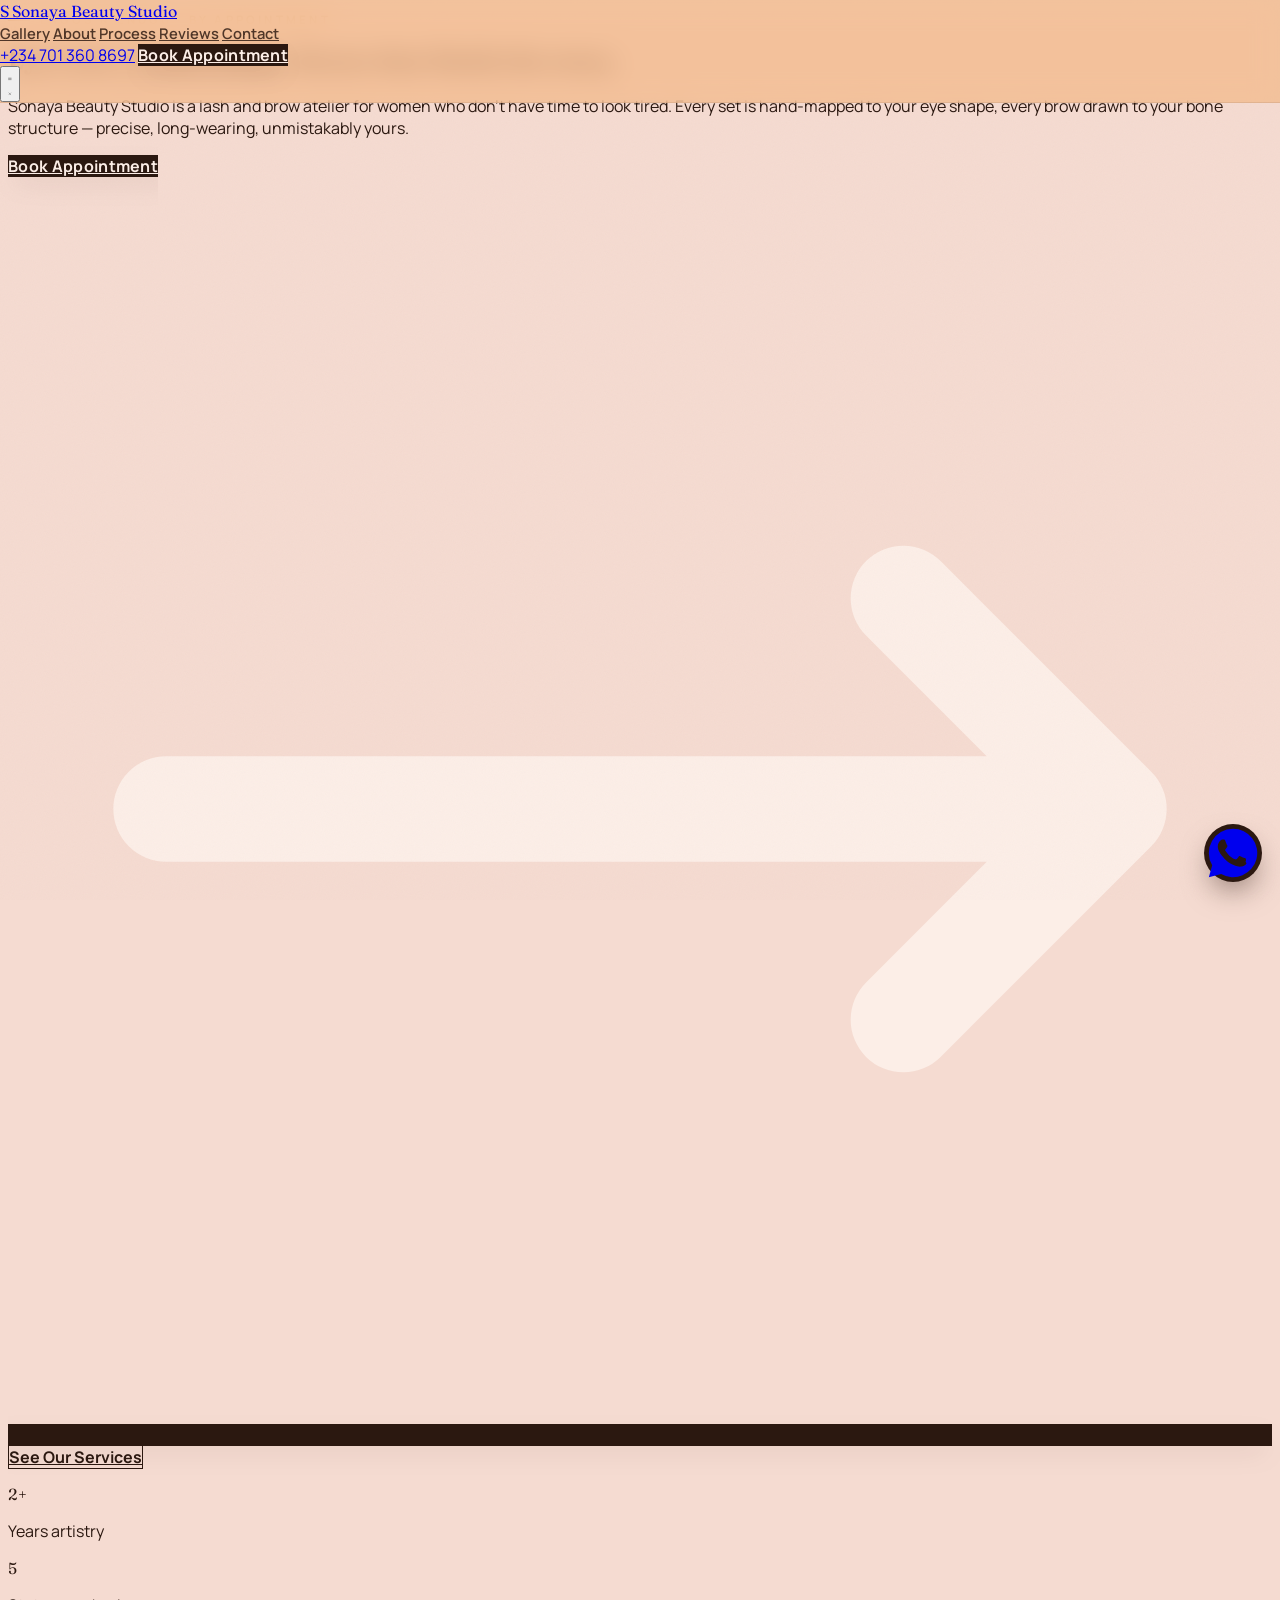
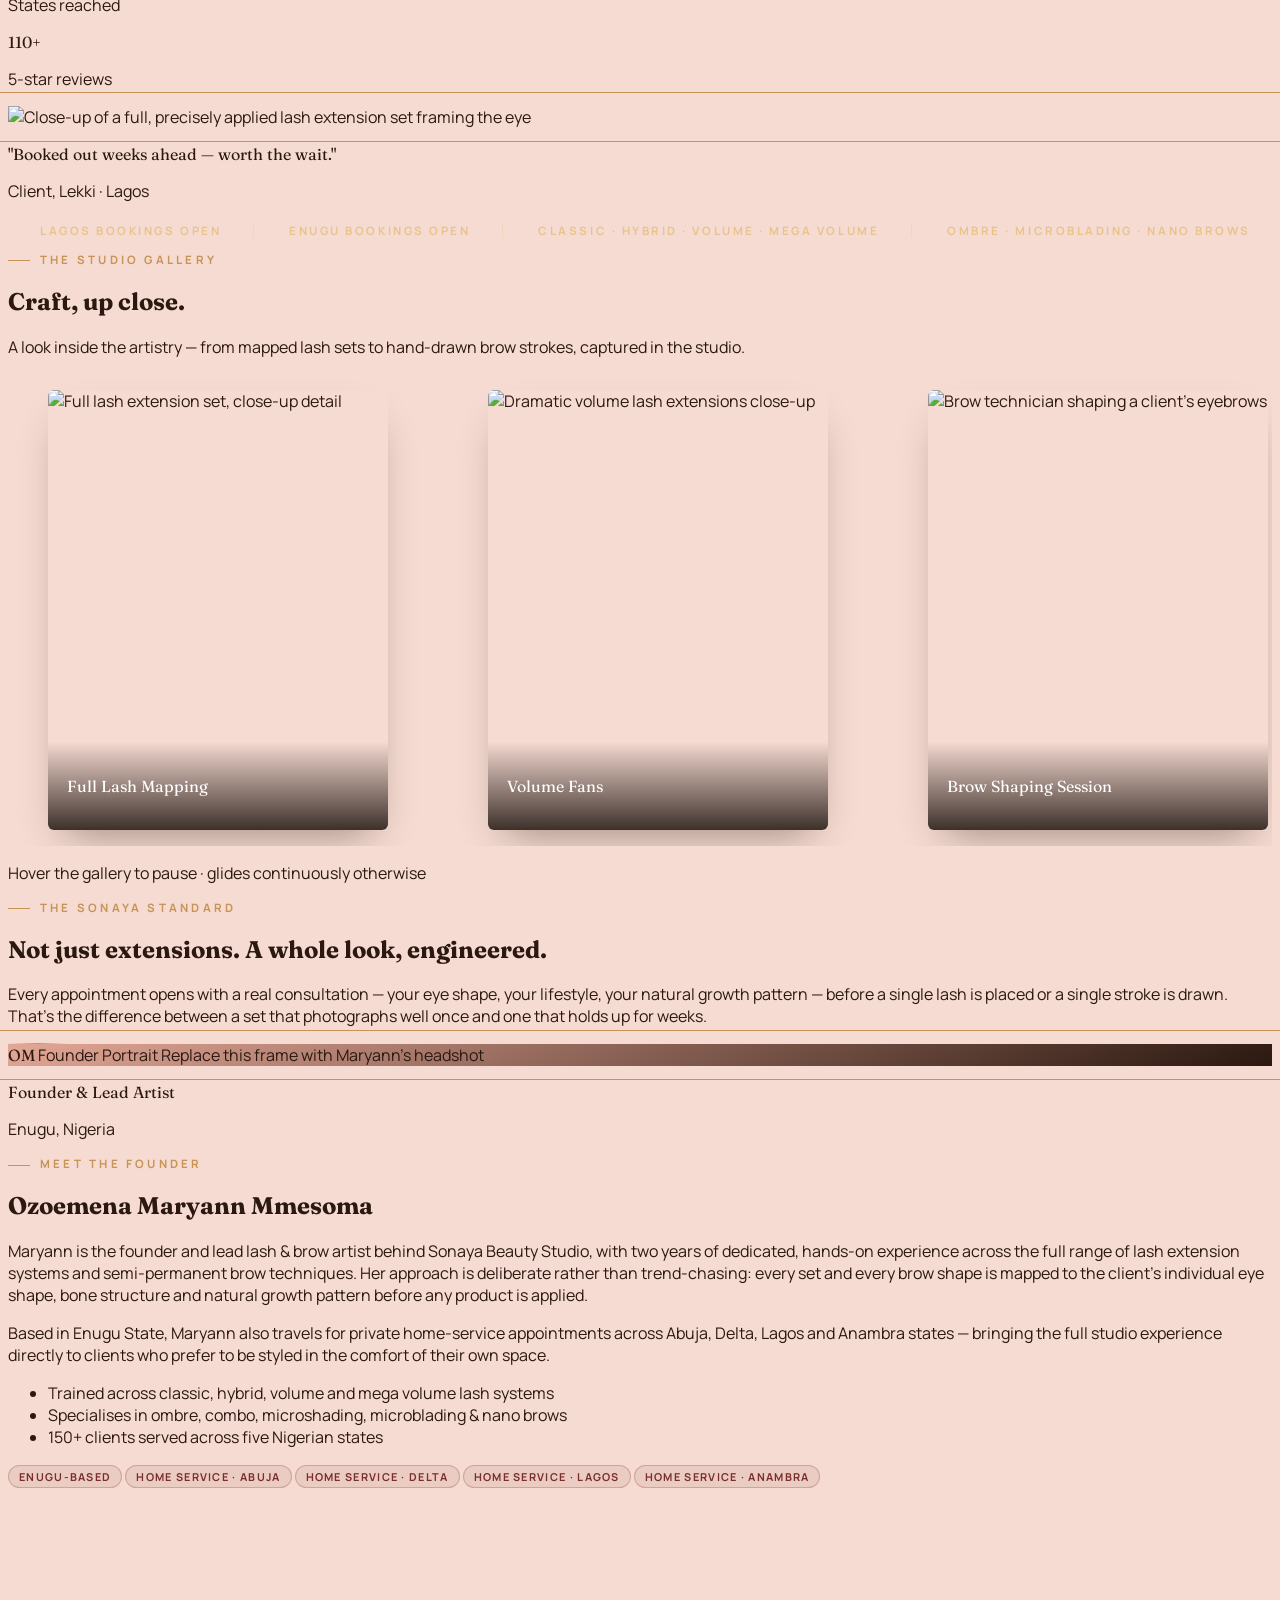
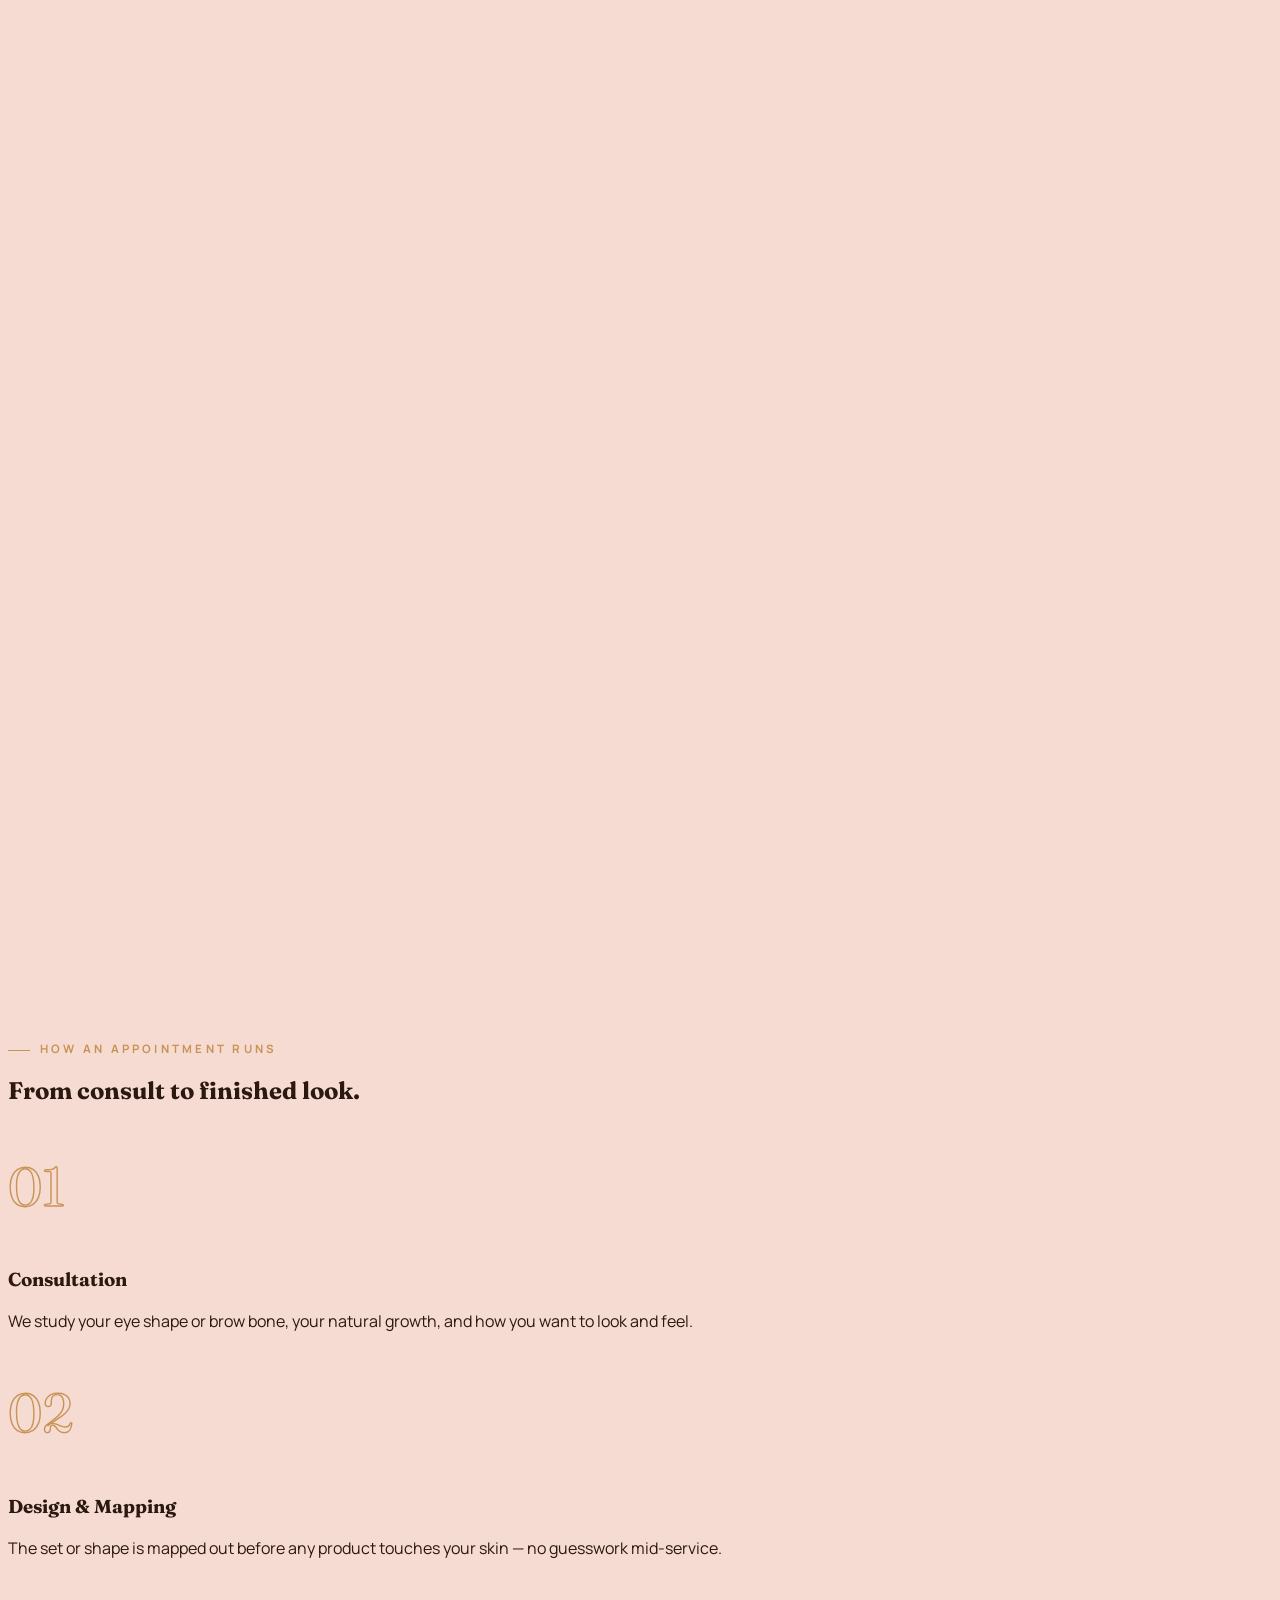
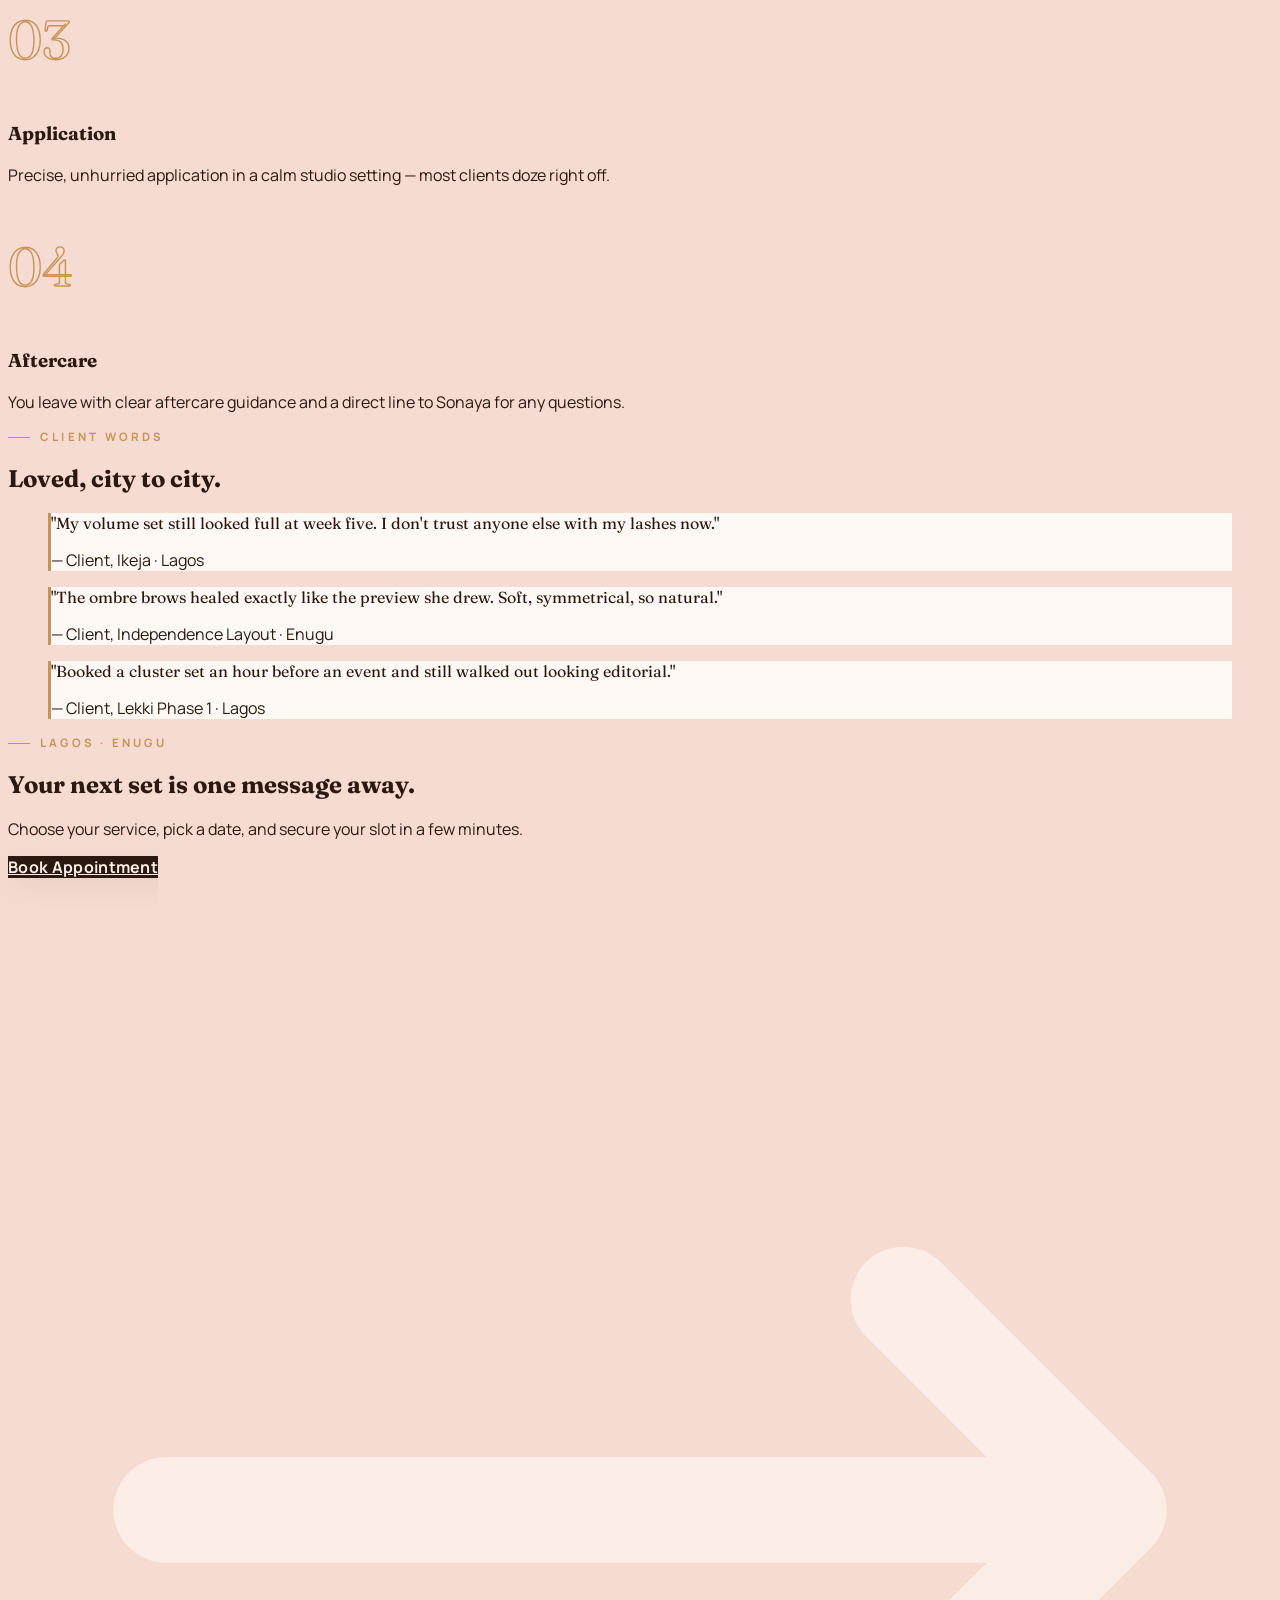
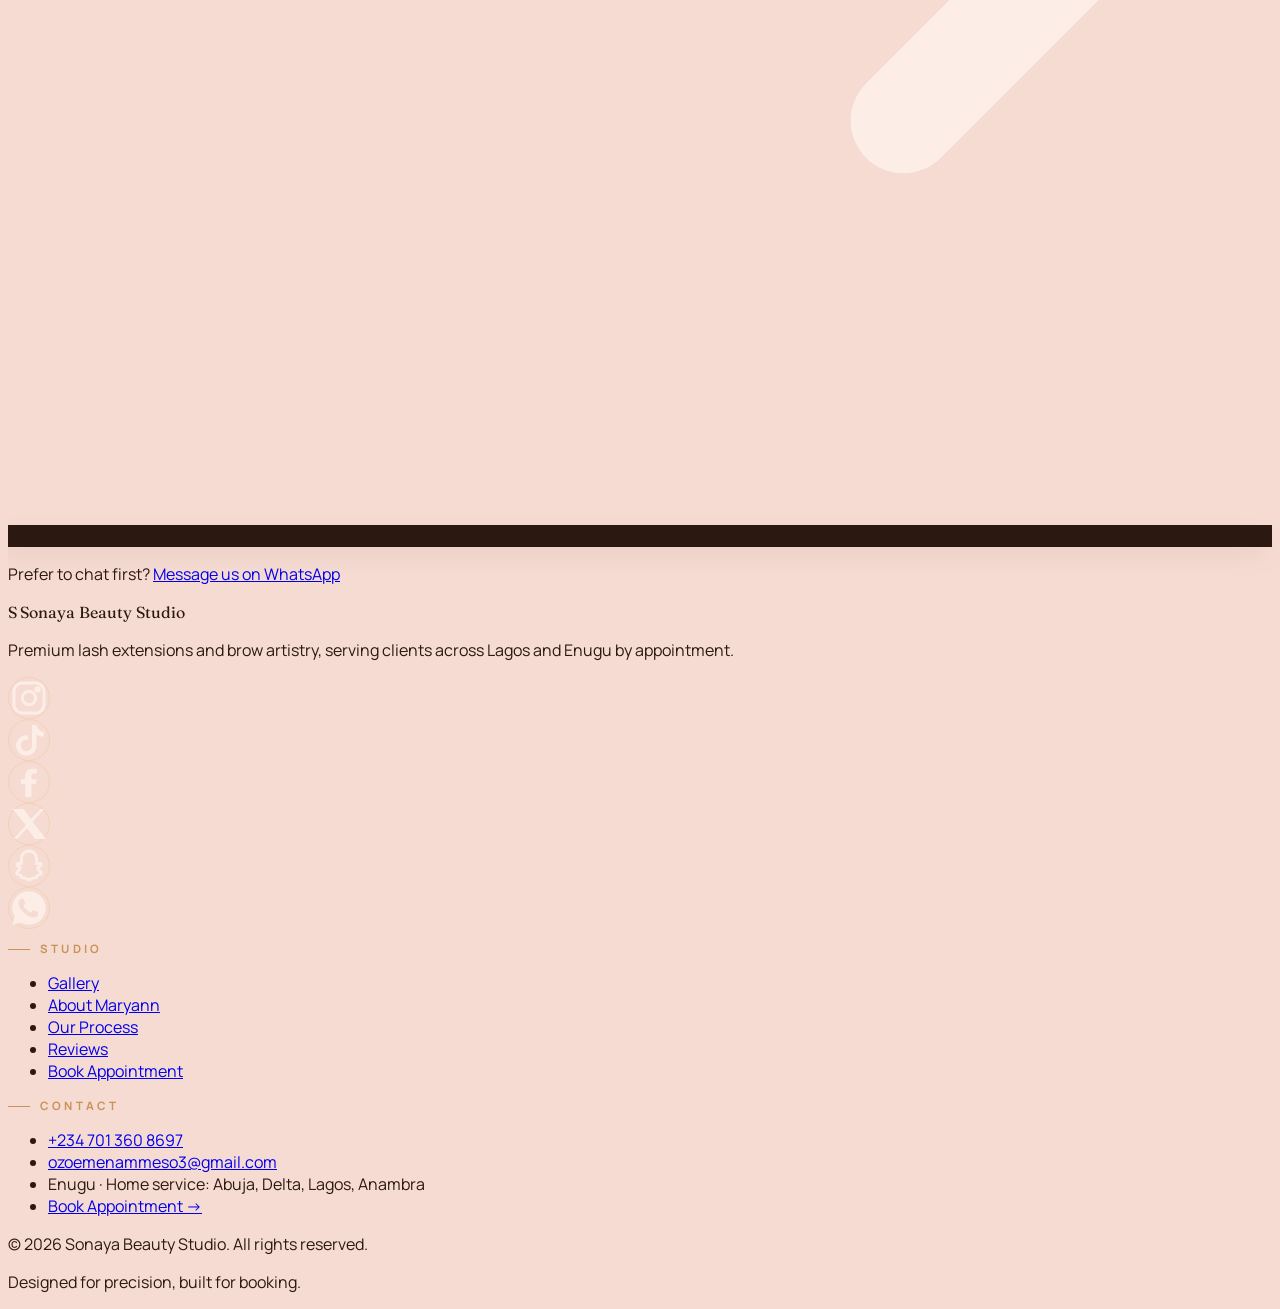
==== commit 56ccb5fe: "update index" ====
--- a/index.html
+++ b/index.html
@@ -549,9 +549,10 @@
      FLOATING: WhatsApp button + Studio Pulse live notification
 ========================================================== -->
 <a href="#" id="wa-float" data-book-general aria-label="Chat on WhatsApp">
-  <svg class="w-7 h-7 text-peach-light" viewBox="0 0 24 24" fill="currentColor"><path d="M12 2a10 10 0 00-8.6 15.1L2 22l5.1-1.3A10 10 0 1012 2zm5.6 14.2c-.2.7-1.4 1.3-2 1.4-.5.1-1.2.1-1.9-.1-.4-.1-1-.3-1.7-.6-3-1.3-4.9-4.3-5.1-4.5-.1-.2-1.2-1.6-1.2-3.1s.8-2.2 1.1-2.5c.3-.3.6-.4.8-.4h.6c.2 0 .4 0 .6.5.2.5.7 1.8.8 1.9.1.2.1.4 0 .6-.1.2-.1.3-.3.5l-.4.5c-.1.2-.3.3-.1.6.2.3.8 1.3 1.7 2.1 1.2 1 2.1 1.4 2.4 1.5.3.1.5.1.6-.1.2-.2.7-.8.9-1.1.2-.3.4-.2.6-.1.2.1 1.5.7 1.8.8.3.1.5.2.5.3.1.2.1.7-.1 1.2z"/></svg>
+  <svg class="w-7 h-7 text-[#25D366]" viewBox="0 0 24 24" fill="currentColor"><path d="M12 2a10 10 0 00-8.6 15.1L2 22l5.1-1.3A10 10 0 1012 2zm5.6 14.2c-.2.7-1.4 1.3-2 1.4-.5.1-1.2.1-1.9-.1-.4-.1-1-.3-1.7-.6-3-1.3-4.9-4.3-5.1-4.5-.1-.2-1.2-1.6-1.2-3.1s.8-2.2 1.1-2.5c.3-.3.6-.4.8-.4h.6c.2 0 .4 0 .6.5.2.5.7 1.8.8 1.9.1.2.1.4 0 .6-.1.2-.1.3-.3.5l-.4.5c-.1.2-.3.3-.1.6.2.3.8 1.3 1.7 2.1 1.2 1 2.1 1.4 2.4 1.5.3.1.5.1.6-.1.2-.2.7-.8.9-1.1.2-.3.4-.2.6-.1.2.1 1.5.7 1.8.8.3.1.5.2.5.3.1.2.1.7-.1 1.2z"/></svg>
 </a>
 
+<!--
 <div id="pulse-toast" role="status" aria-live="polite">
   <div class="flex items-start gap-3 p-4">
     <span class="pulse-dot mt-1.5 shrink-0"></span>
@@ -565,6 +566,7 @@
     </button>
   </div>
 </div>
+-->
 
 <style>
   .ticker-item{
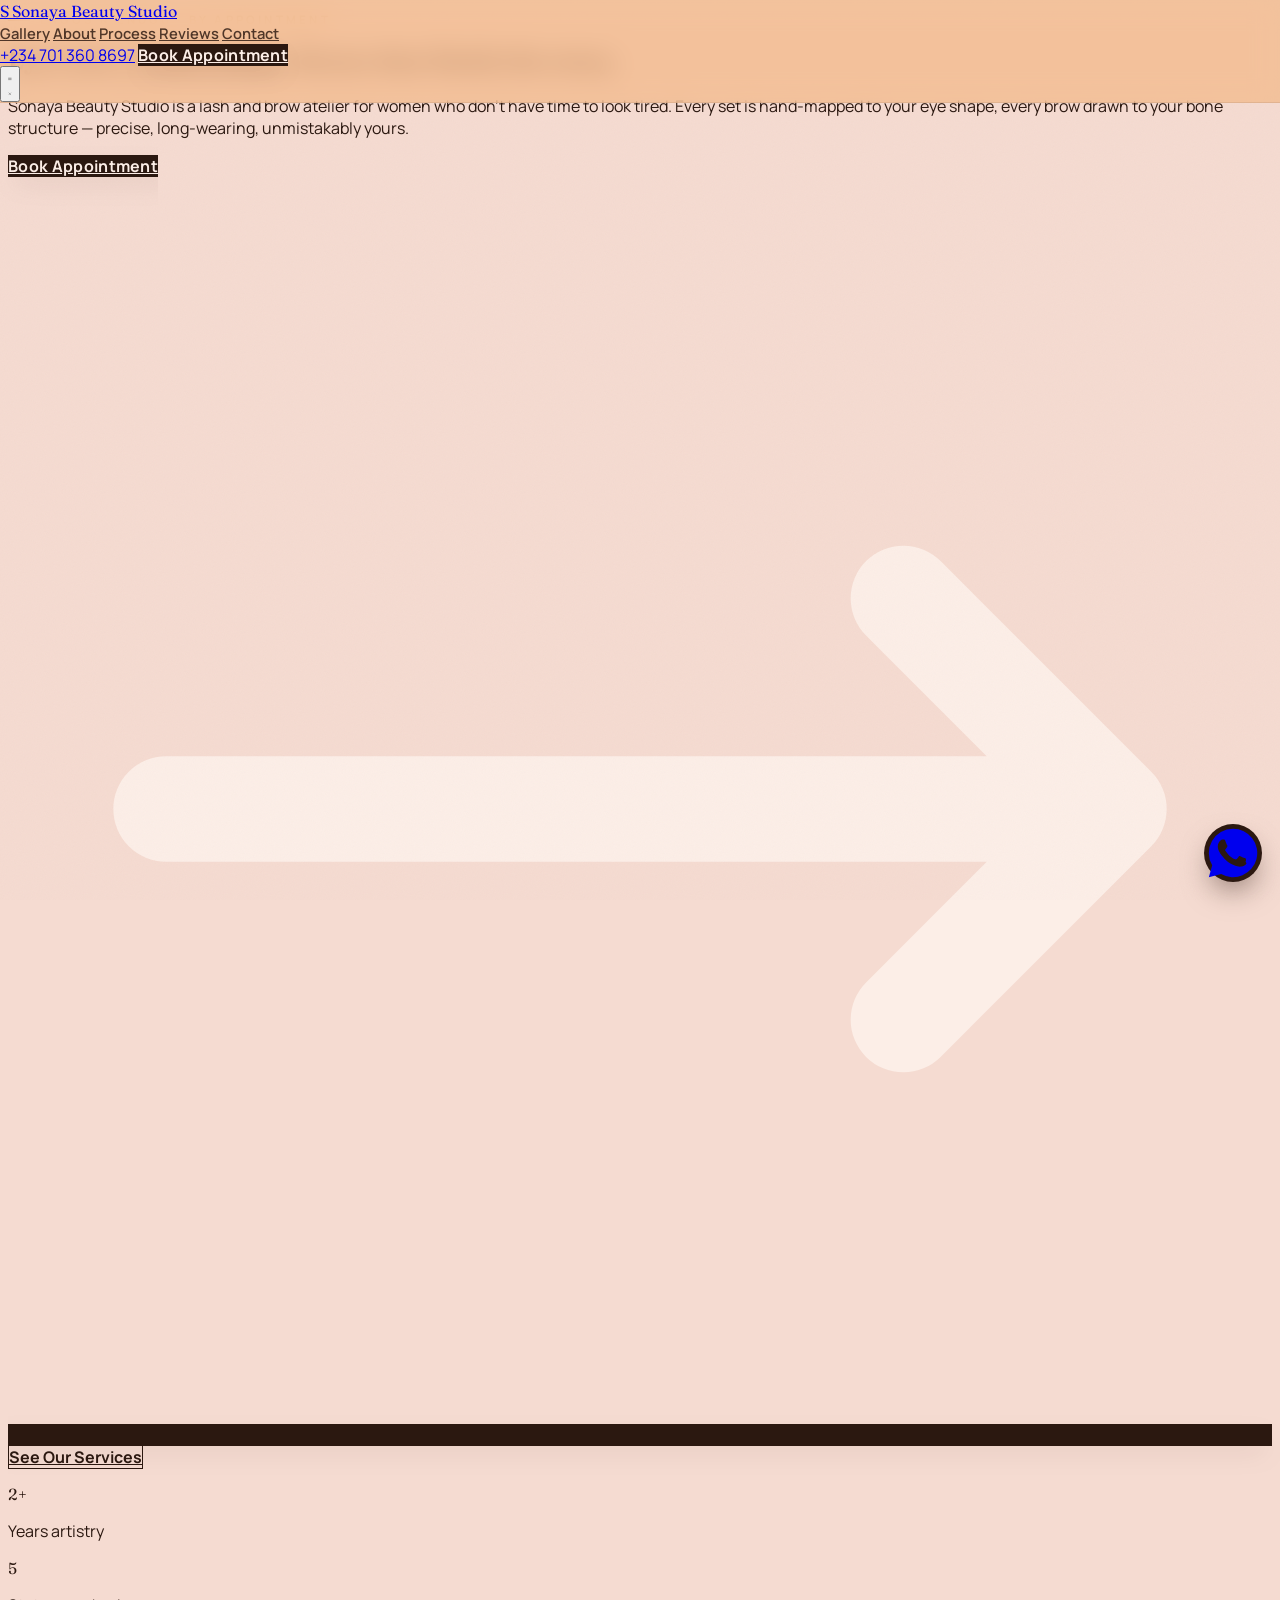
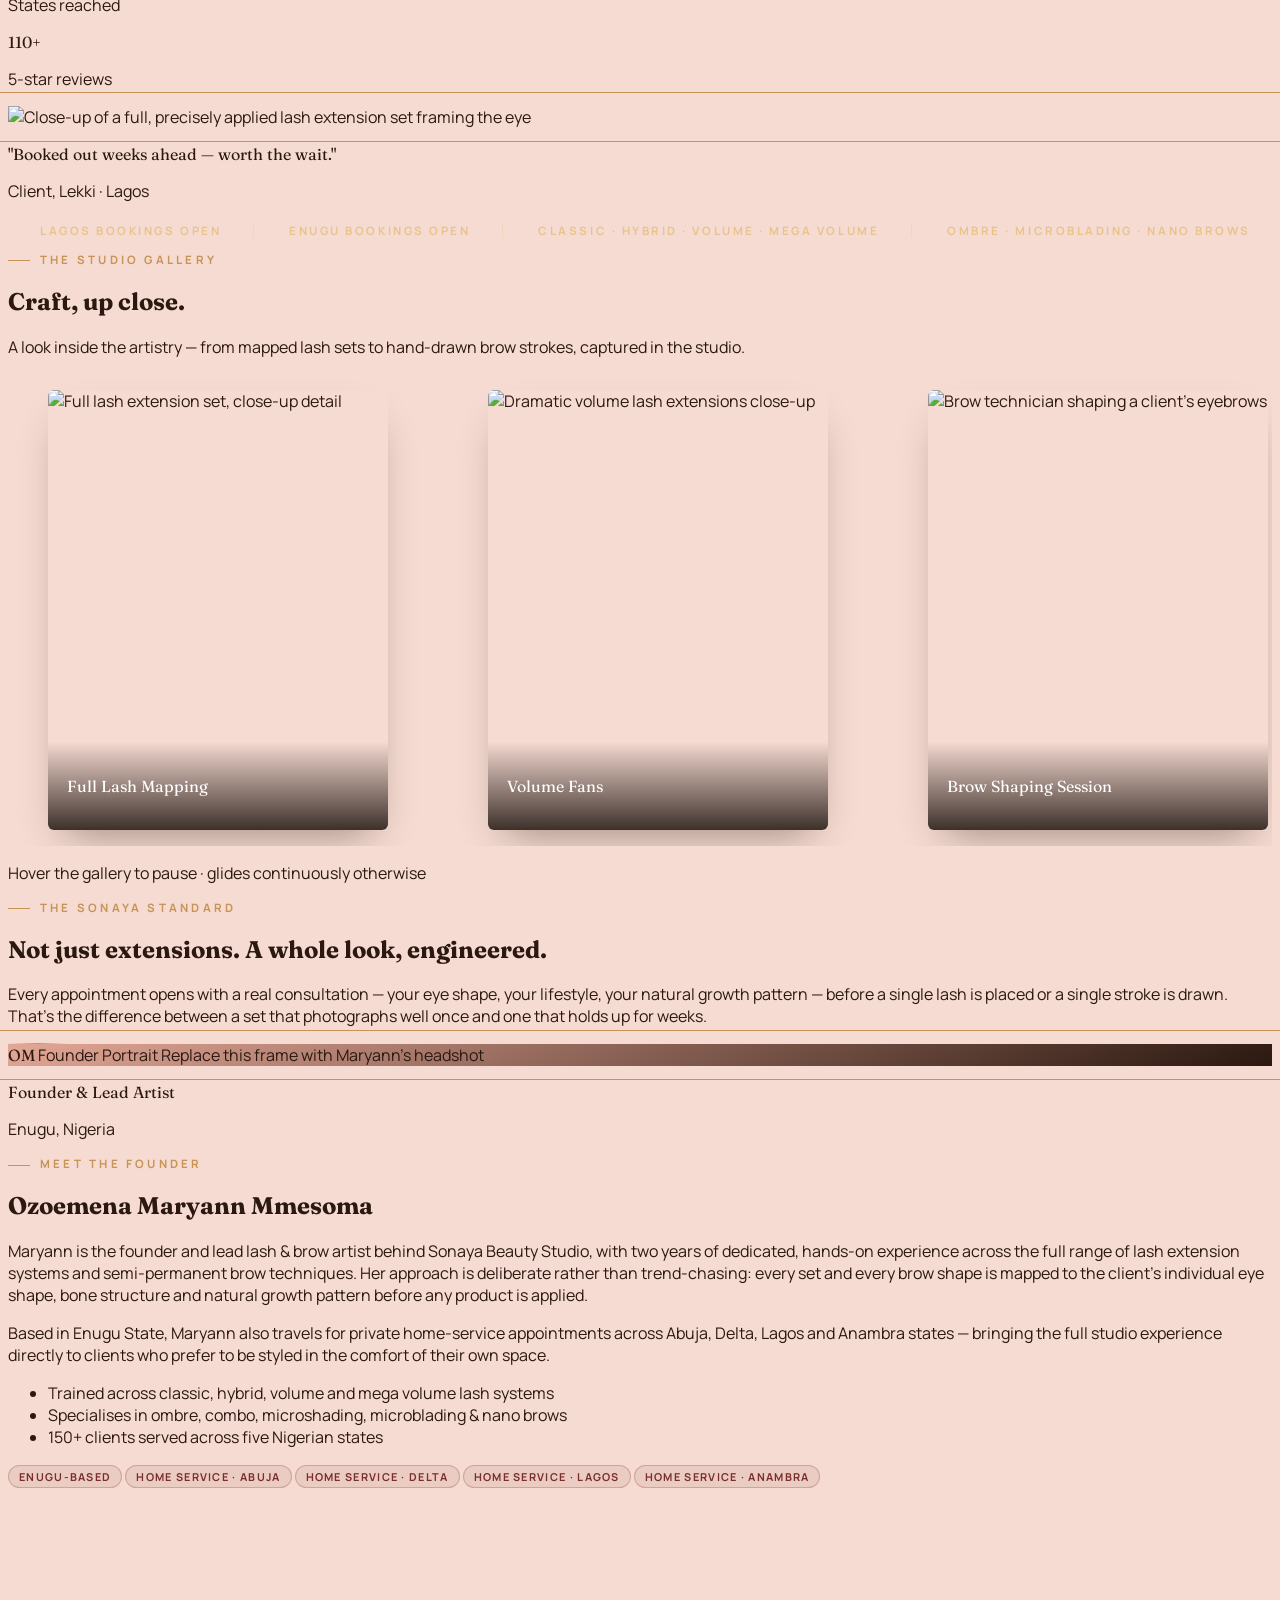
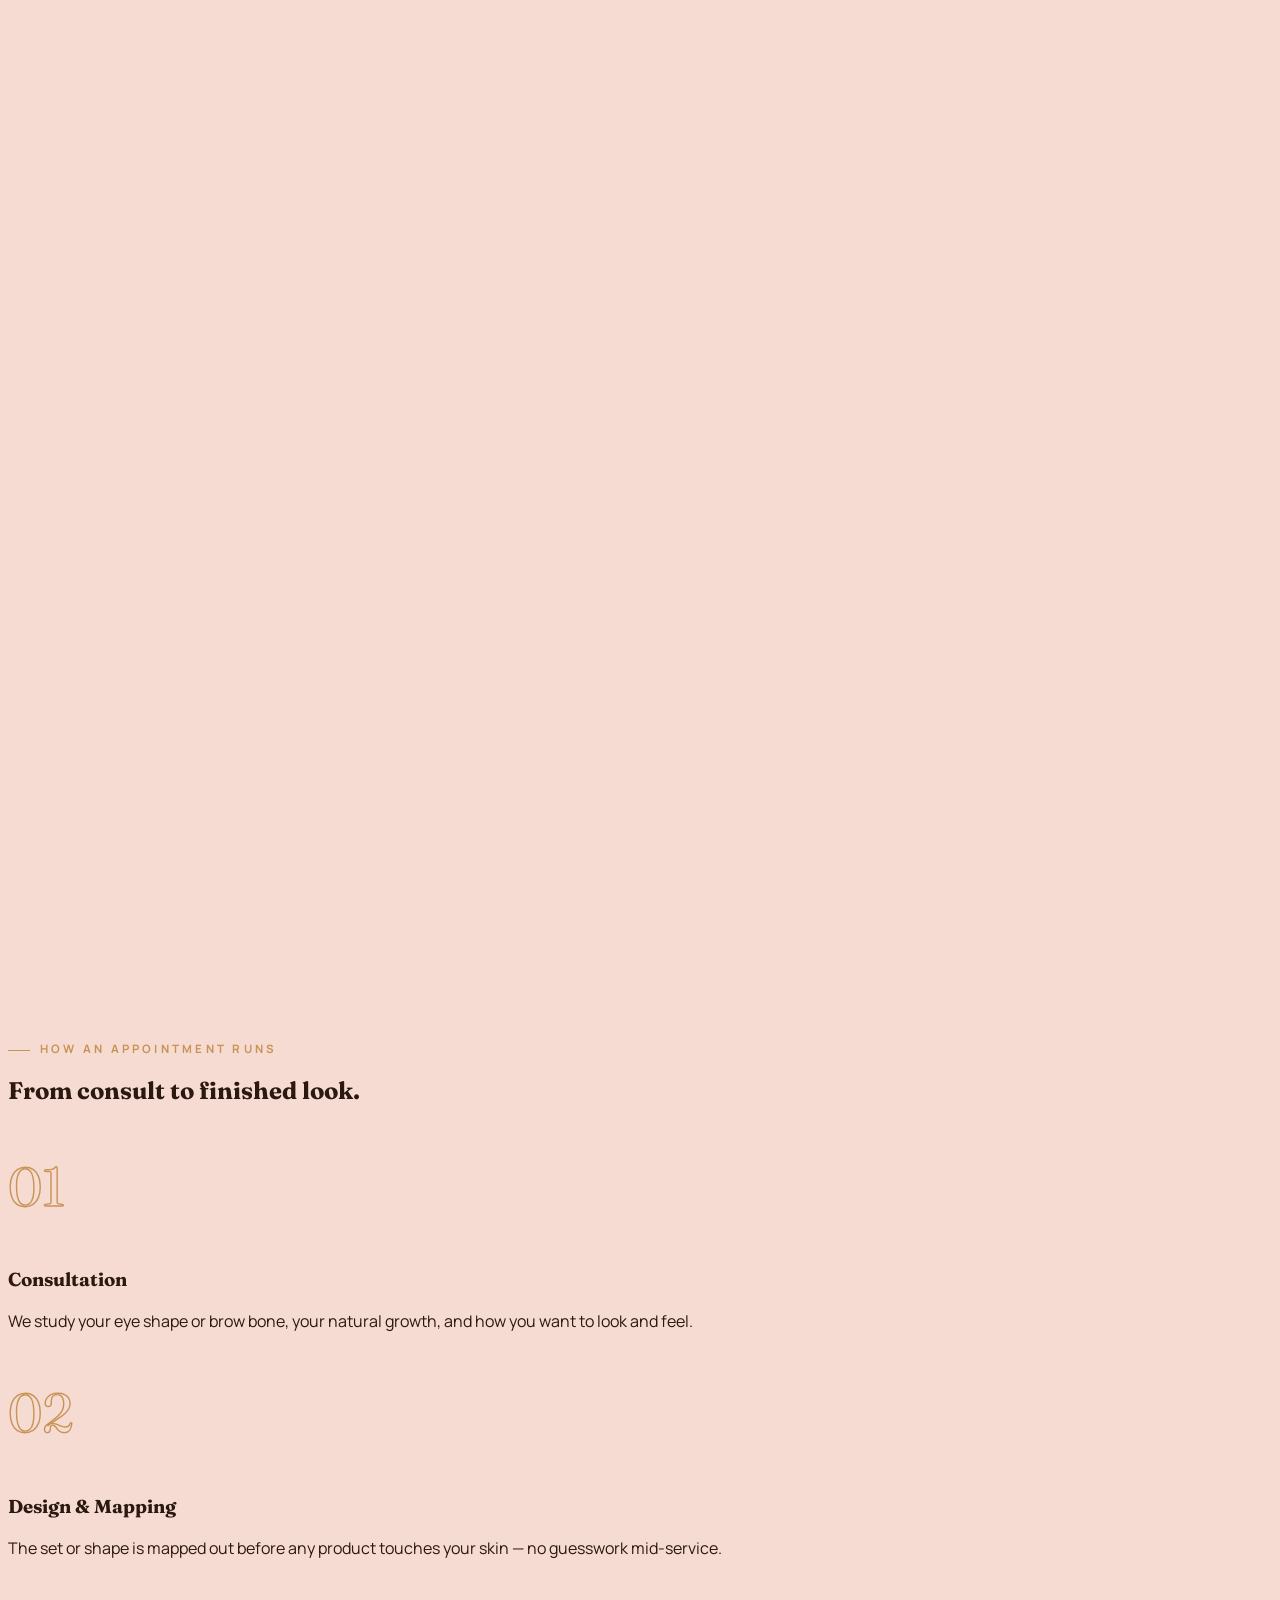
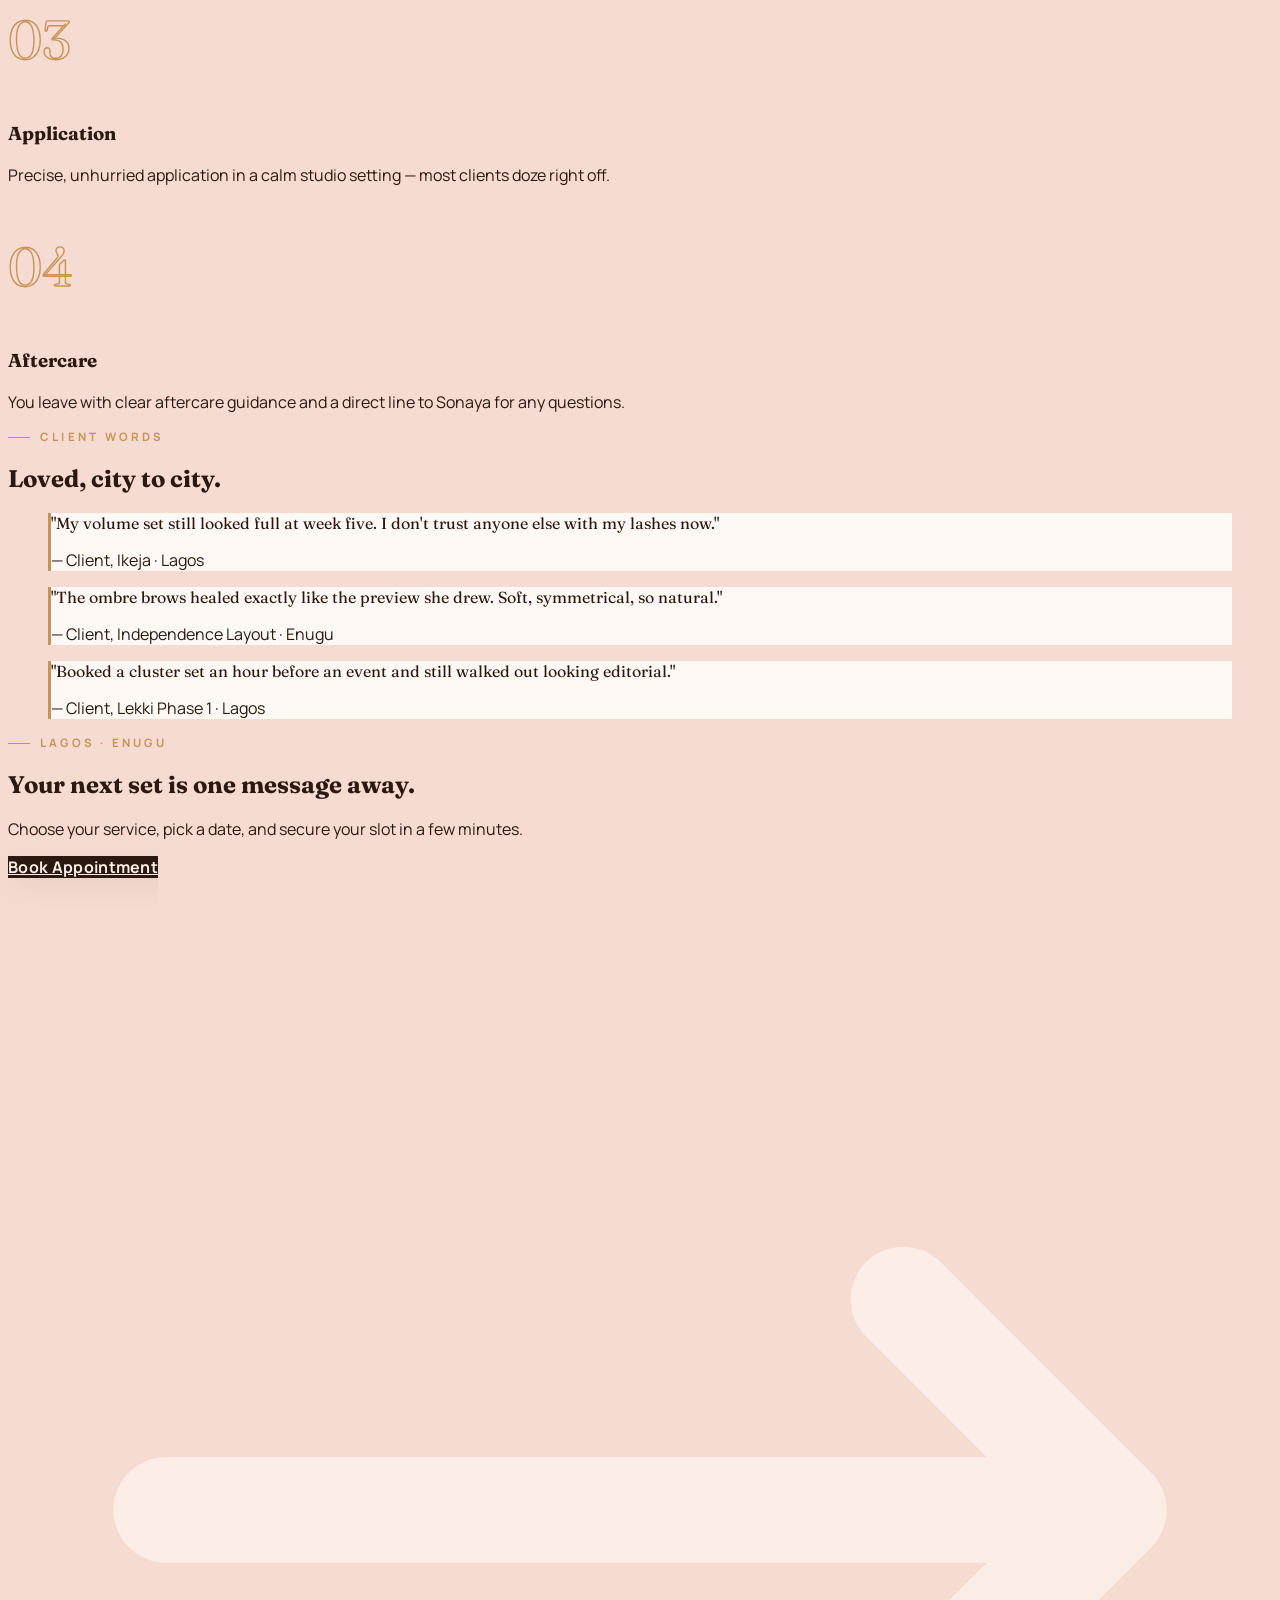
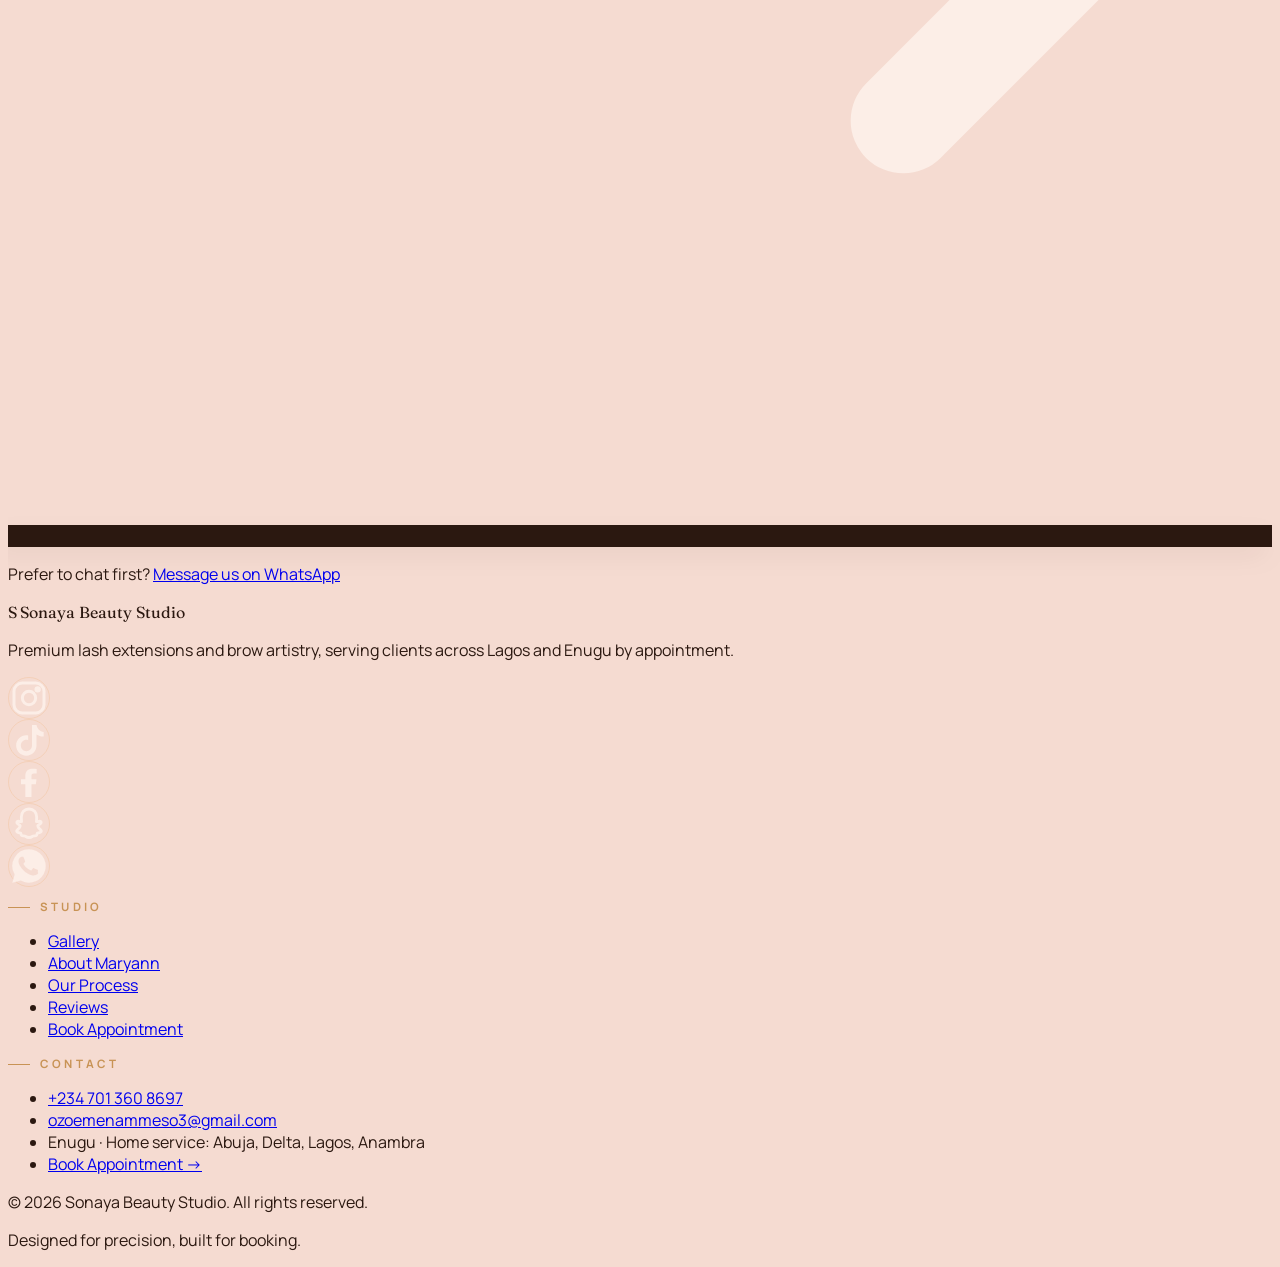
==== commit 6c154913: "update render" ====
--- a/index.html
+++ b/index.html
@@ -501,10 +501,7 @@
           <a href="https://facebook.com/sonayabeautystudio" target="_blank" rel="noopener noreferrer" aria-label="Sonaya Beauty Studio on Facebook" class="social-icon">
             <svg class="w-[18px] h-[18px]" viewBox="0 0 24 24" fill="currentColor"><path d="M13.5 21v-7.6h2.6l.4-3H13.5V8.4c0-.9.2-1.5 1.5-1.5h1.6V4.2C16.3 4.1 15.2 4 14 4c-2.5 0-4.2 1.5-4.2 4.3v2.1H7.2v3h2.6V21h3.7z"/></svg>
           </a>
-          <!-- X / Twitter -->
-          <a href="https://x.com/sonayabeauty" target="_blank" rel="noopener noreferrer" aria-label="Sonaya Beauty Studio on X" class="social-icon">
-            <svg class="w-[16px] h-[16px]" viewBox="0 0 24 24" fill="currentColor"><path d="M18.9 3H21l-6.8 7.8L22.2 21h-6.4l-5-6.5L4.9 21H2.8l7.3-8.3L2.2 3h6.5l4.5 6 5.7-6z"/></svg>
-          </a>
+         
           <!-- Snapchat -->
           <a href="https://snapchat.com/add/sonayabeauty" target="_blank" rel="noopener noreferrer" aria-label="Sonaya Beauty Studio on Snapchat" class="social-icon">
             <svg class="w-[18px] h-[18px]" viewBox="0 0 24 24" fill="none" stroke="currentColor" stroke-width="1.7"><path d="M12 3c2.8 0 4.6 2.1 4.6 4.8 0 1.2-.1 2-.1 2.7.5.2 1 .1 1.5-.1.5-.2 1.2 0 1.3.6.1.6-.3.9-.9 1.2-.4.2-1 .4-1.1.8-.1.4.2.9.6 1.4.6.8 1.5 1.2 1.5 1.8 0 .8-1.4 1.1-2.4 1.3-.2.4-.3 1.1-.6 1.4-.4.4-1.2.1-1.9.3-.6.2-1 .9-2.5.9s-1.9-.7-2.5-.9c-.7-.2-1.5.1-1.9-.3-.3-.3-.4-1-.6-1.4-1-.2-2.4-.5-2.4-1.3 0-.6.9-1 1.5-1.8.4-.5.7-1 .6-1.4-.1-.4-.7-.6-1.1-.8-.6-.3-1-.6-.9-1.2.1-.6.8-.8 1.3-.6.5.2 1 .3 1.5.1 0-.7-.1-1.5-.1-2.7C7.4 5.1 9.2 3 12 3z"/></svg>
